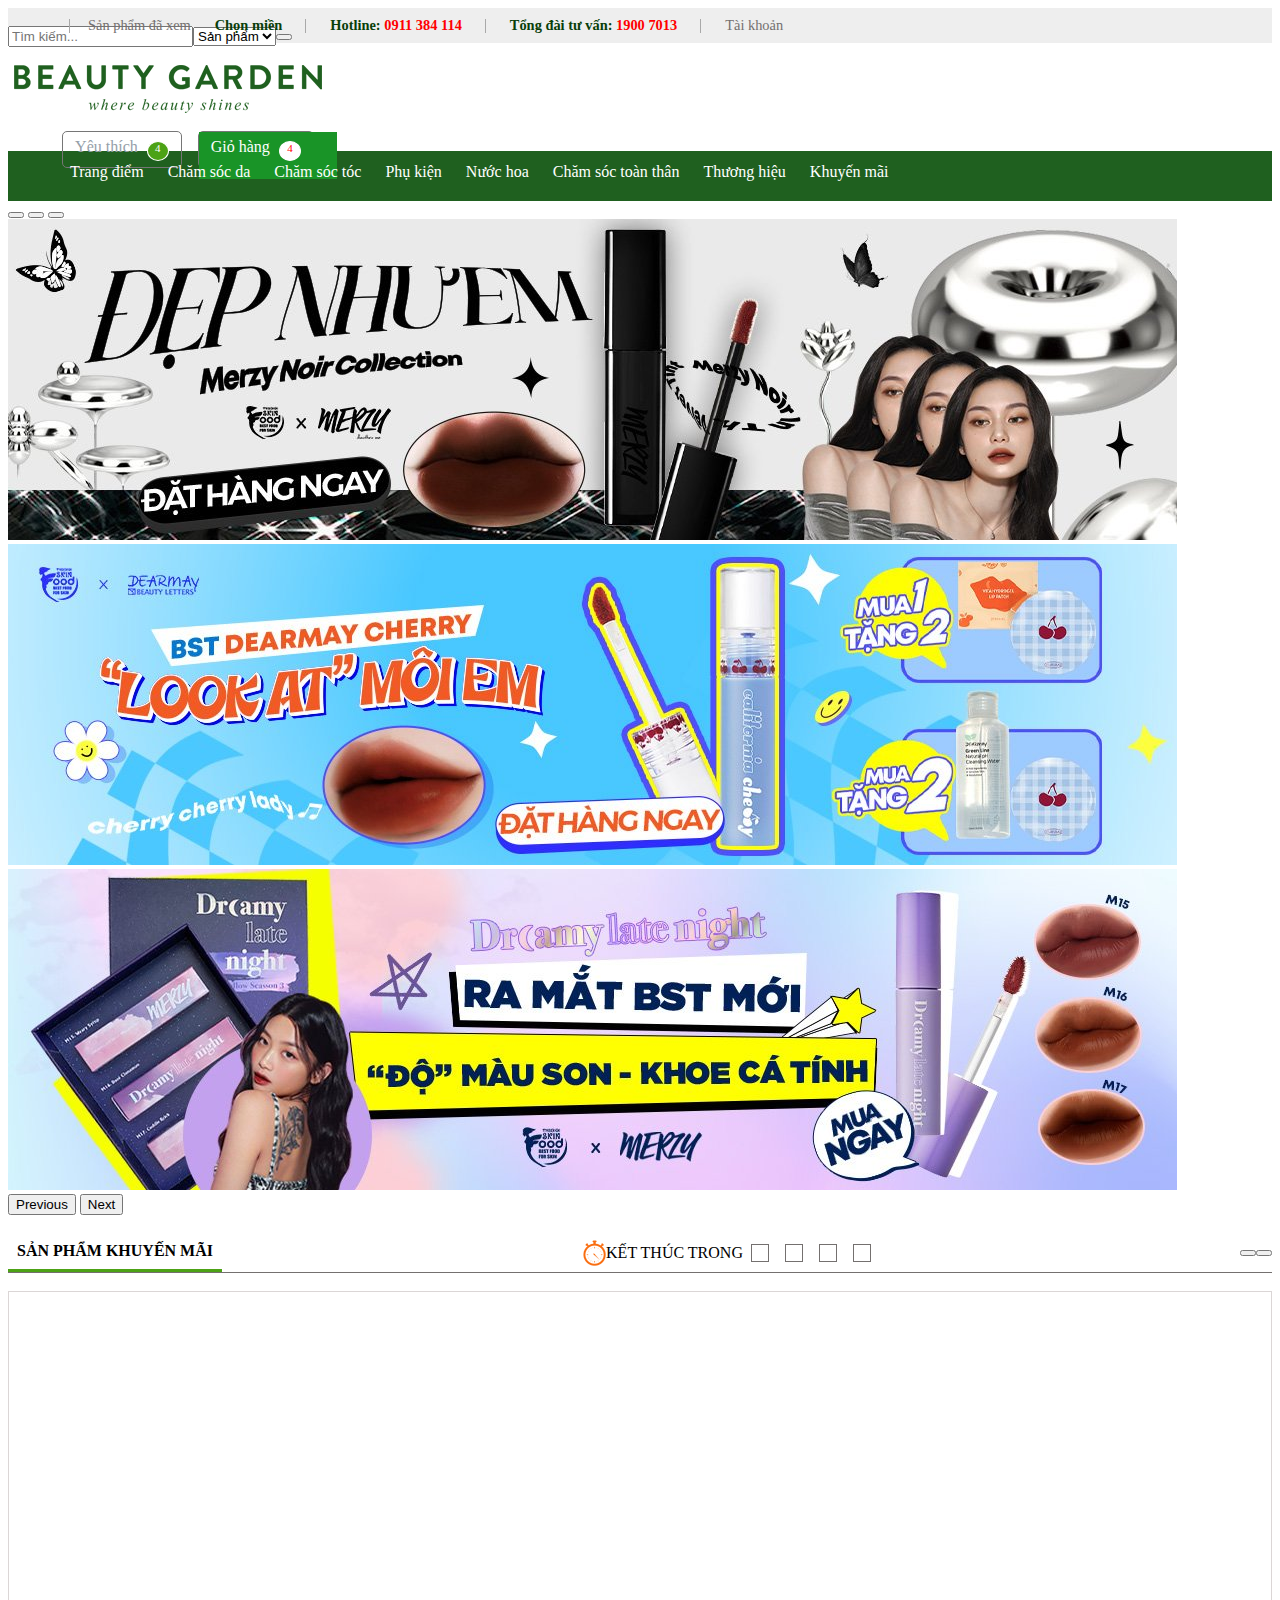
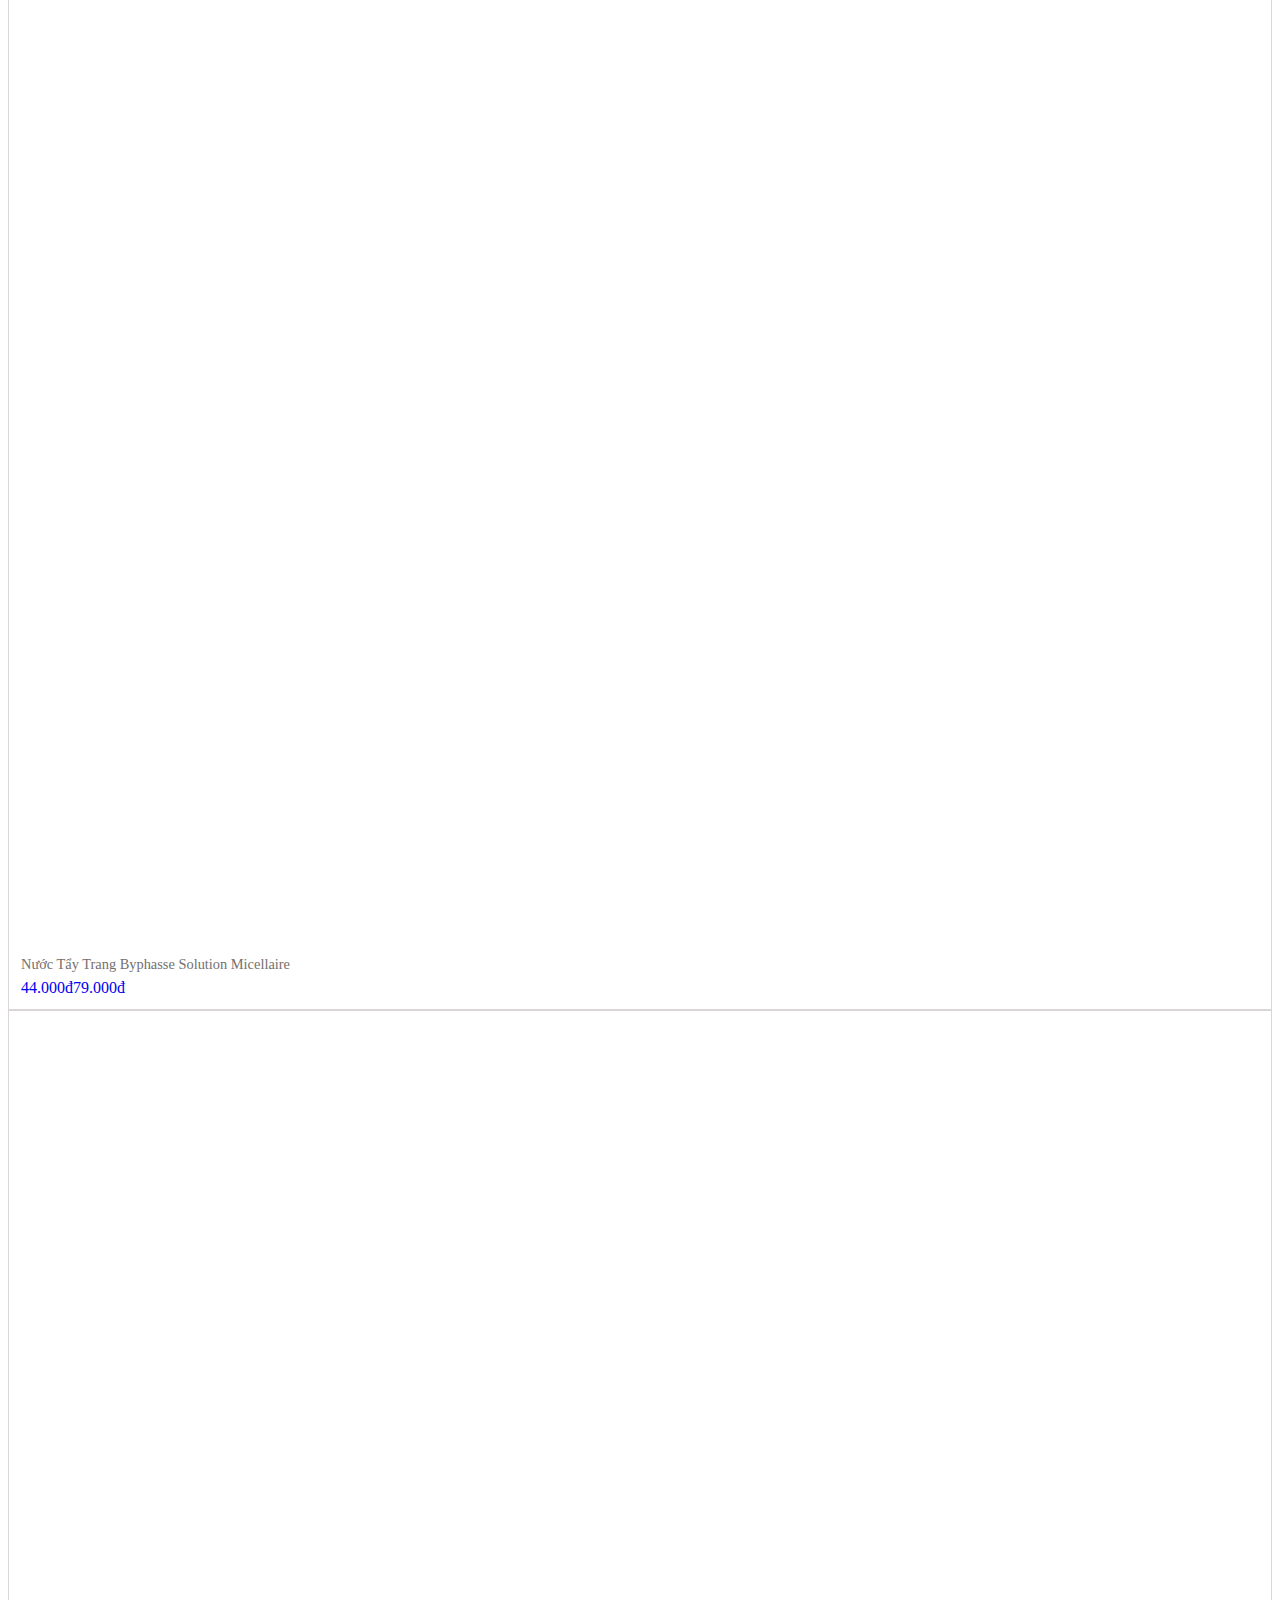
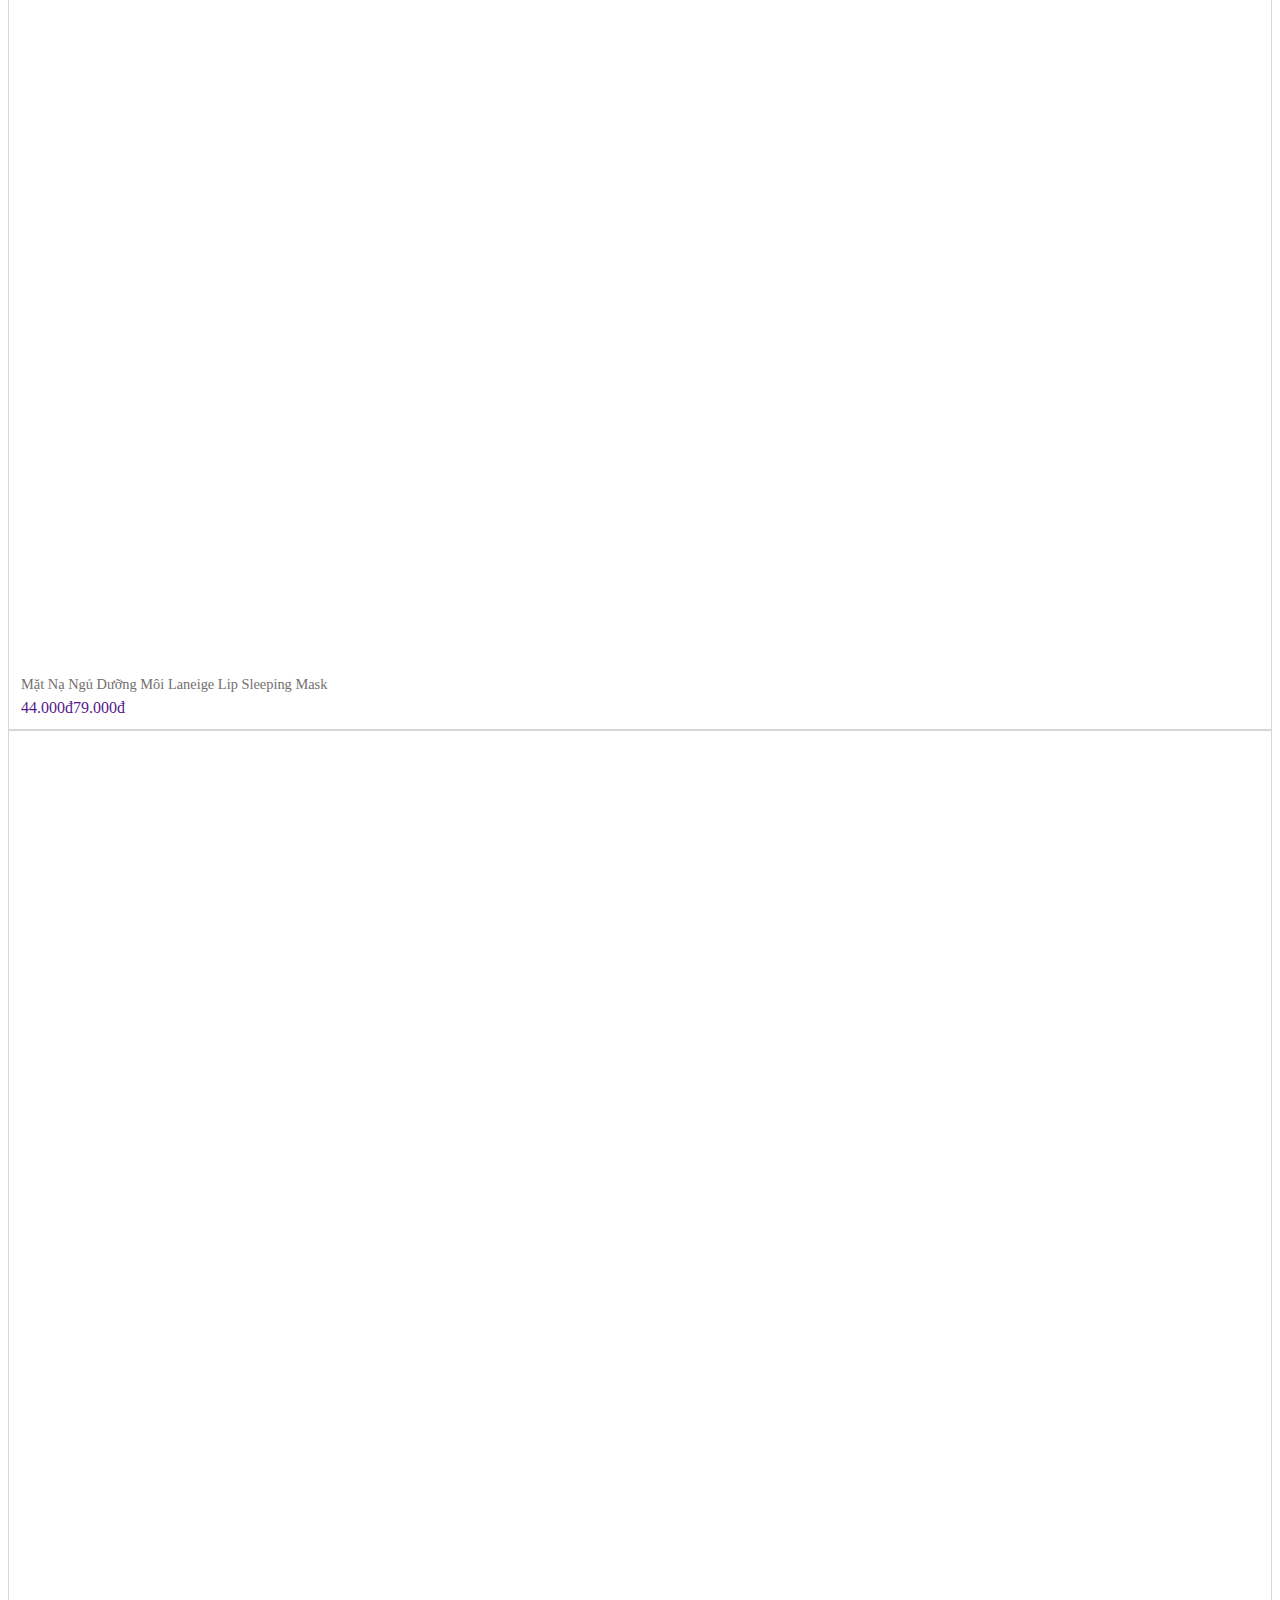
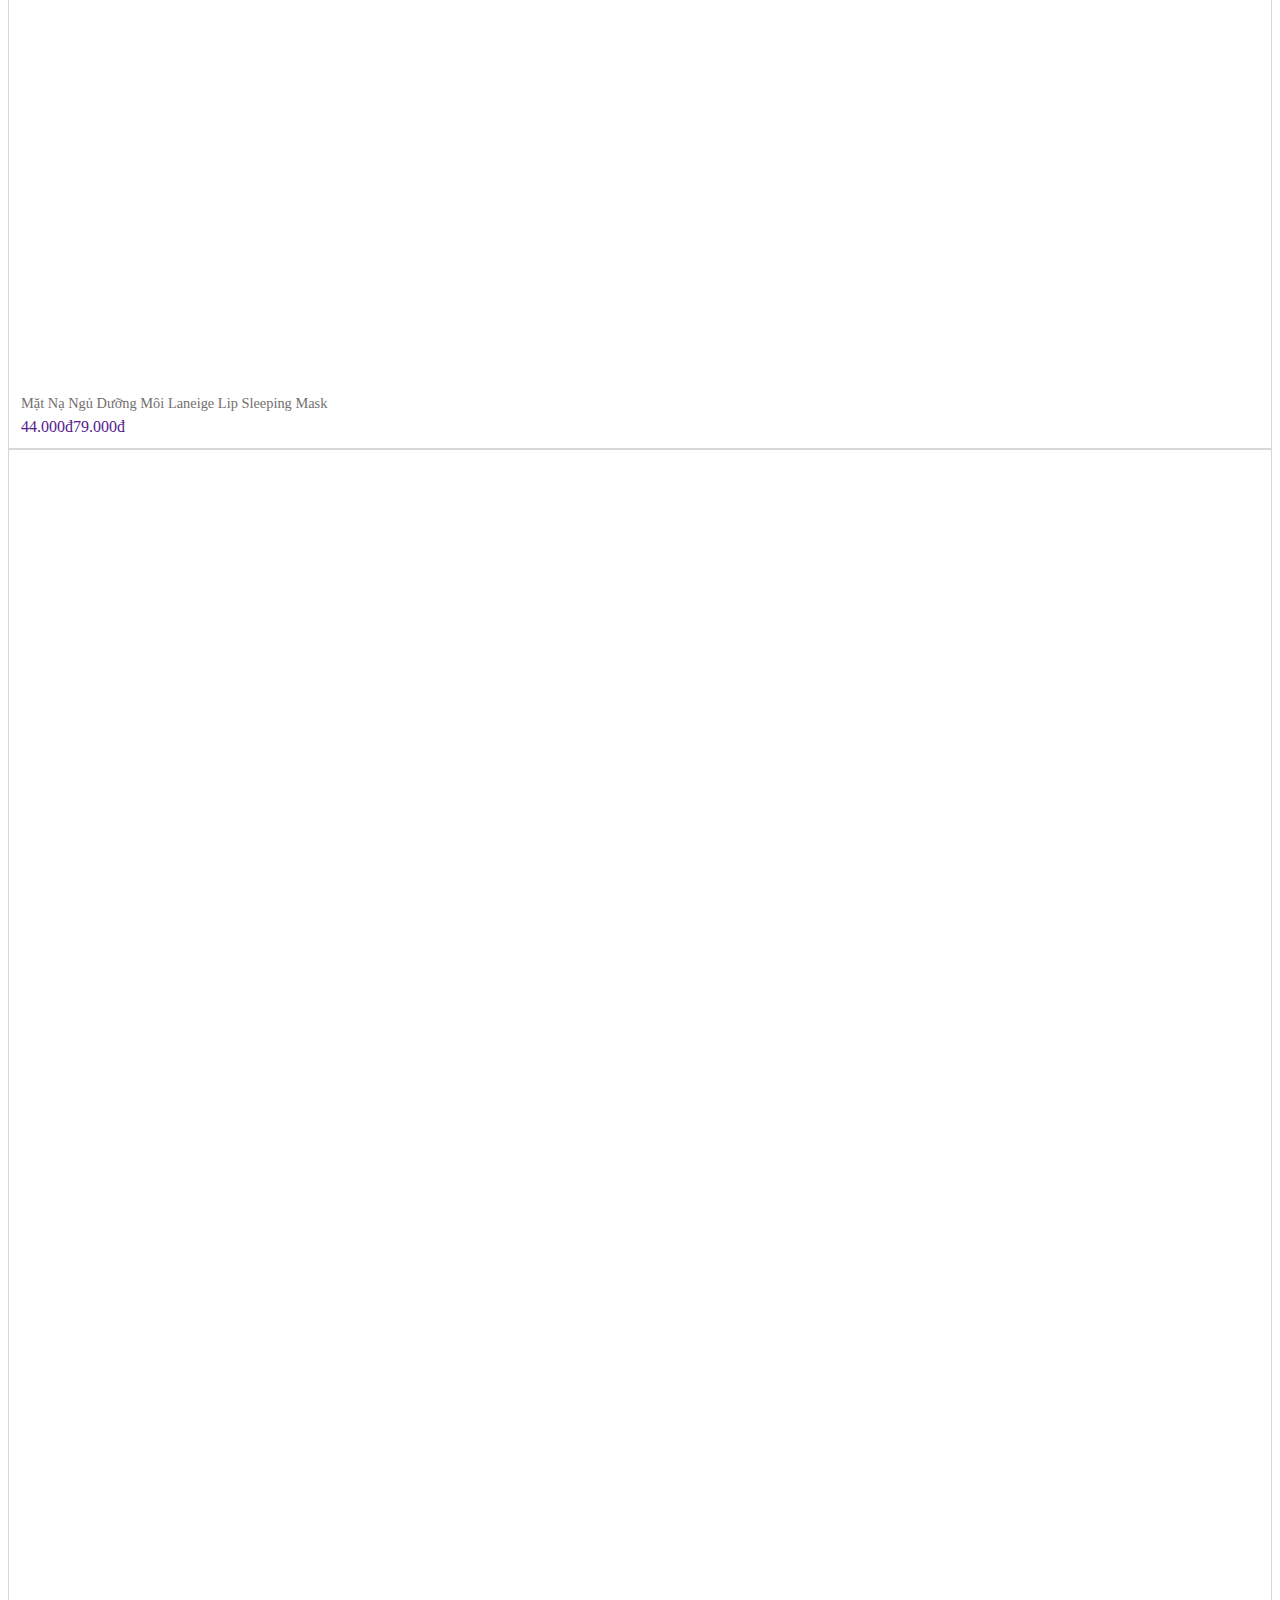
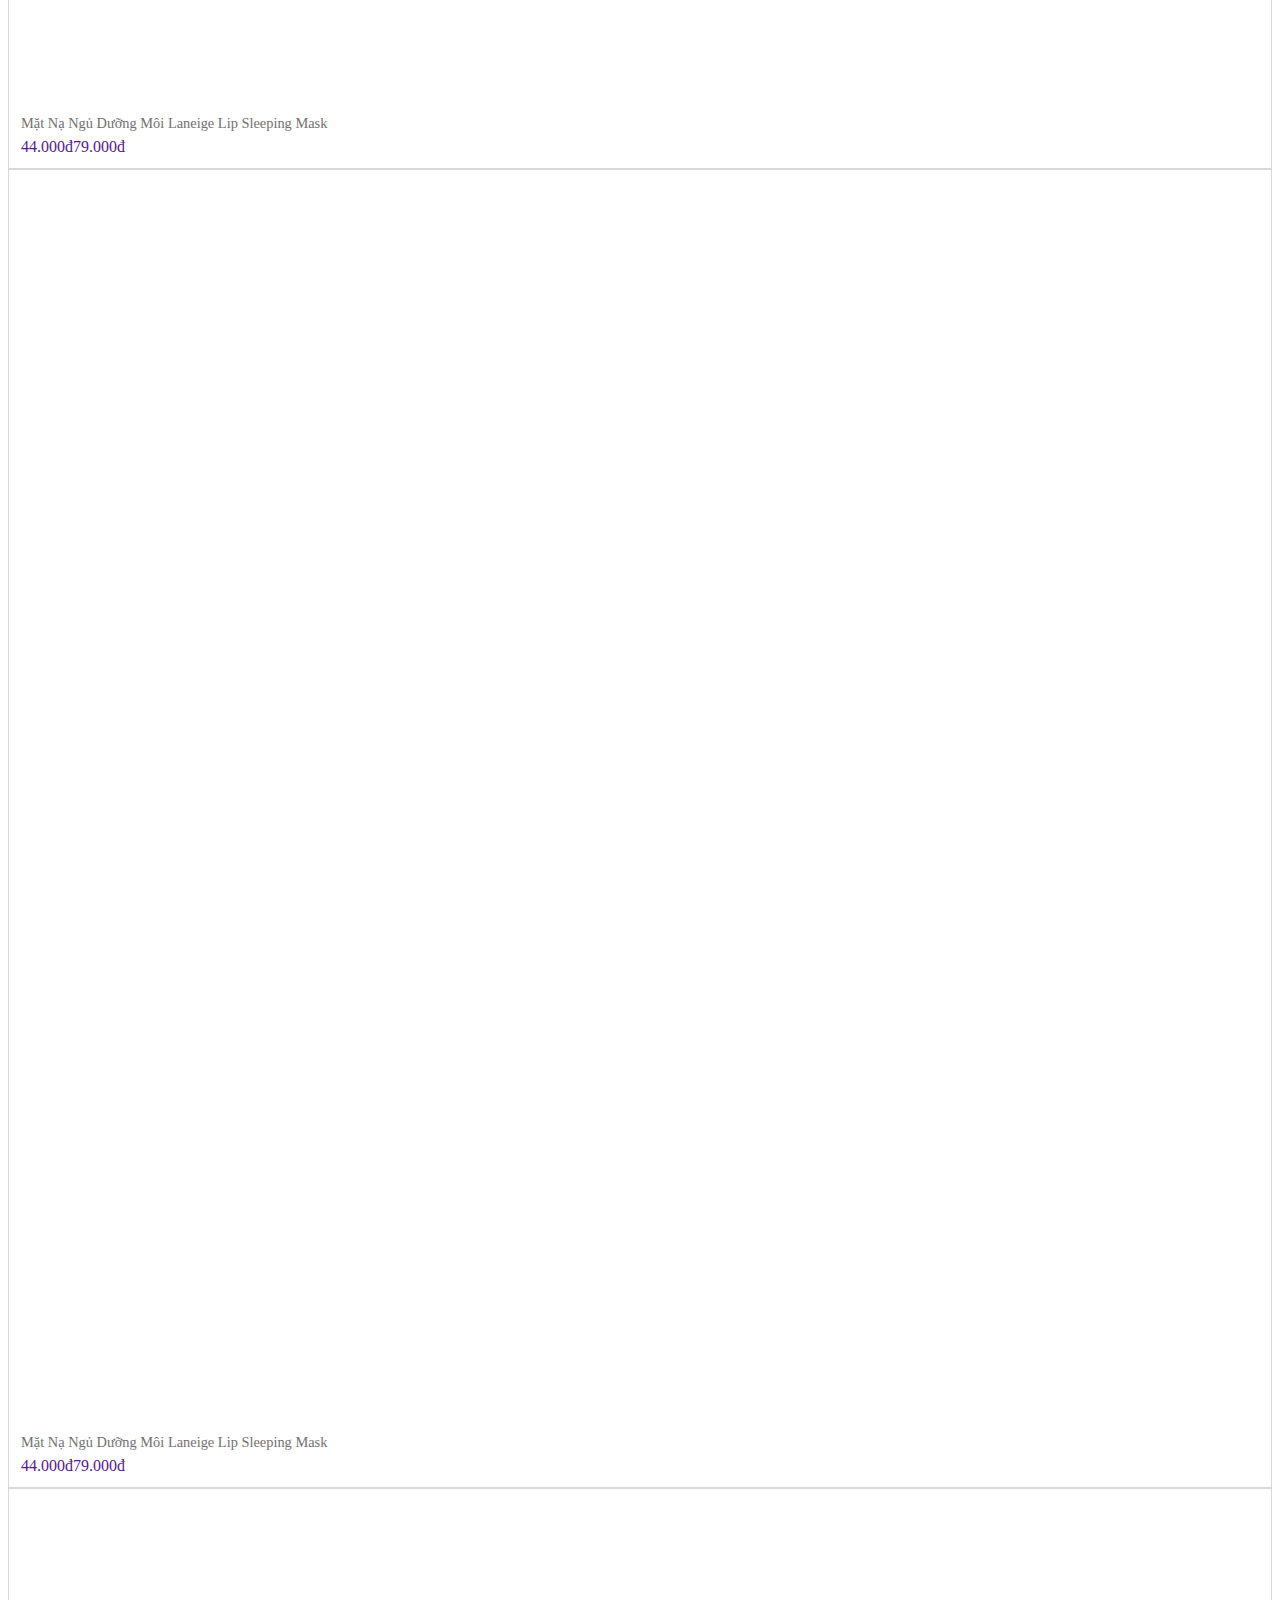
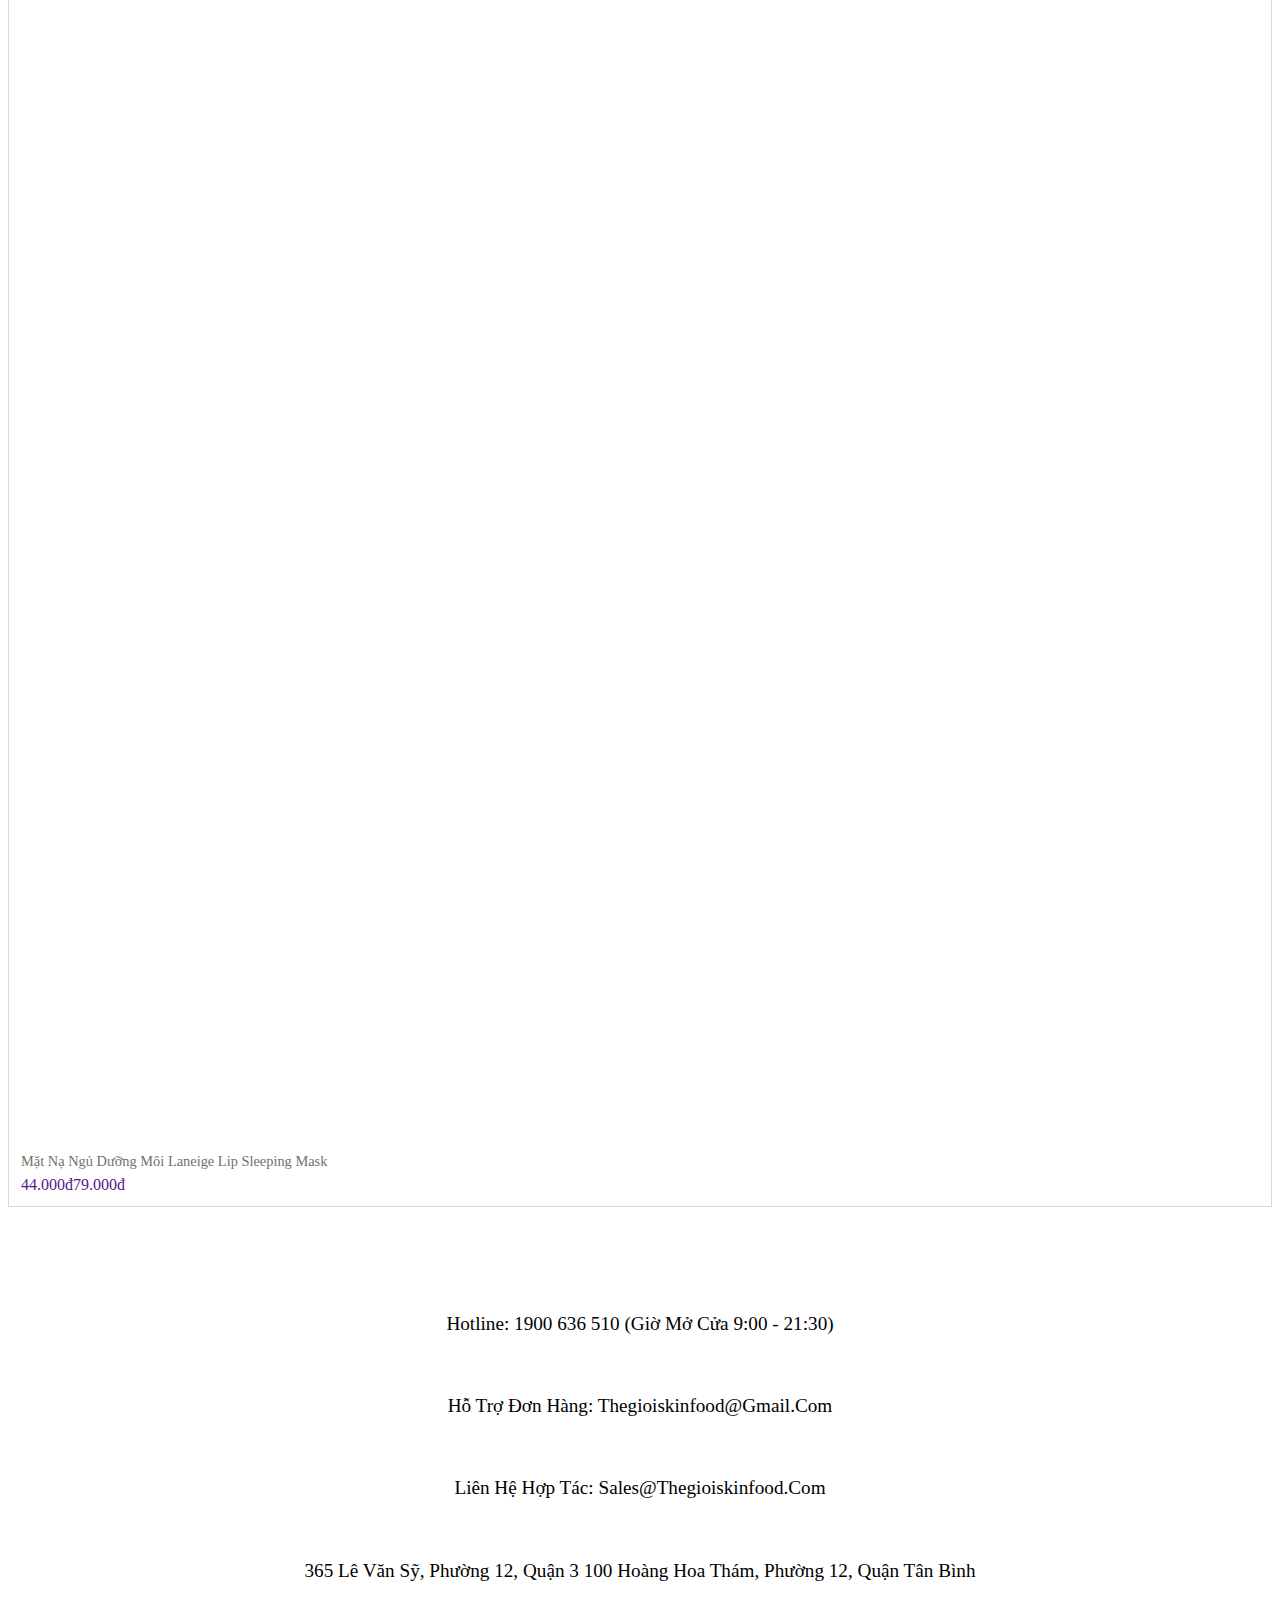
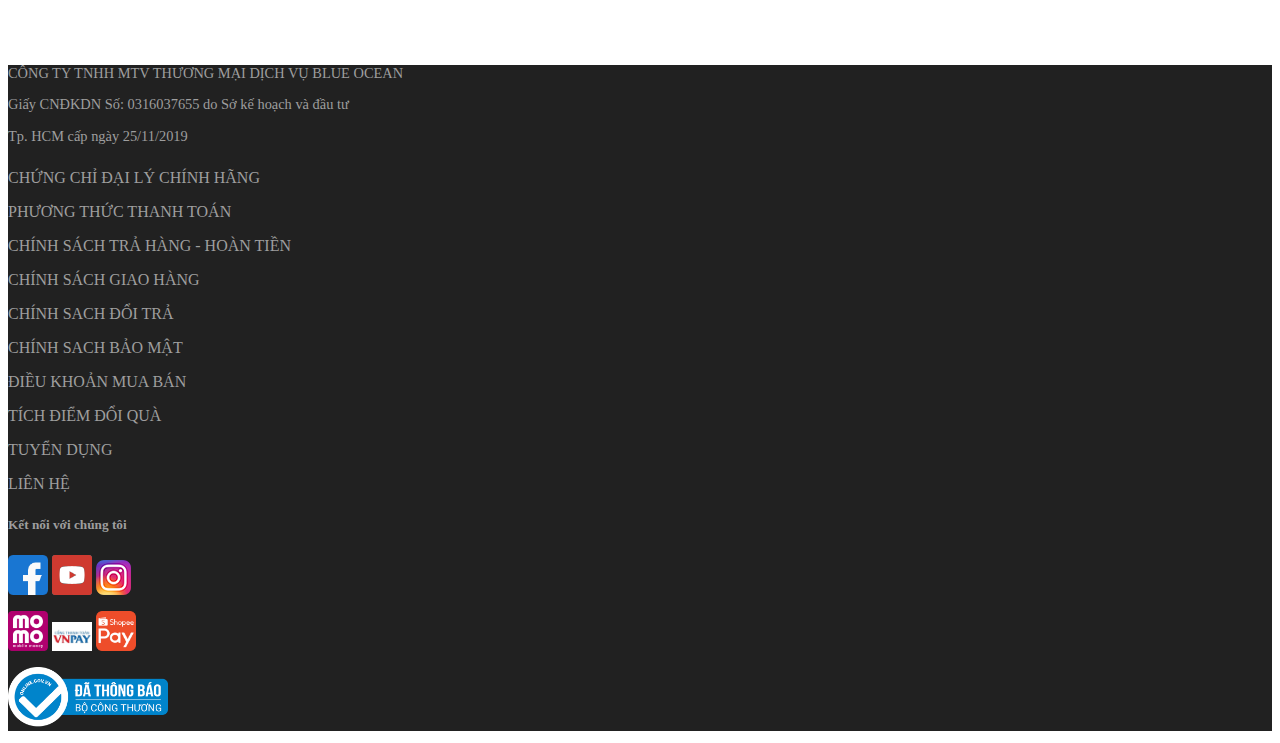
==== index.html @ ccccb75a "upload" ====
<!DOCTYPE html>
<html lang="en">
<head>
    <meta charset="UTF-8">
    <meta http-equiv="X-UA-Compatible" content="IE=edge">
    <meta name="viewport" content="width=device-width, initial-scale=1.0">
    <link href="https://cdn.jsdelivr.net/npm/bootstrap@5.0.2/dist/css/bootstrap.min.css" rel="stylesheet" integrity="sha384-EVSTQN3/azprG1Anm3QDgpJLIm9Nao0Yz1ztcQTwFspd3yD65VohhpuuCOmLASjC" crossorigin="anonymous">
    <link rel="stylesheet" href="https://cdnjs.cloudflare.com/ajax/libs/font-awesome/6.0.0-beta2/css/all.min.css" integrity="sha512-YWzhKL2whUzgiheMoBFwW8CKV4qpHQAEuvilg9FAn5VJUDwKZZxkJNuGM4XkWuk94WCrrwslk8yWNGmY1EduTA==" crossorigin="anonymous" referrerpolicy="no-referrer" />
    <link rel="stylesheet" href="./css/web.css">
    <title>SE08SHOP</title>
</head>
<body>
    <!-- Header -->
    <header>
        <div class="header-first">
            <div class="container">
                <div class="header-first__contact">
                    <ul class="contact-social">
                        <li>
                            <a href="#" class="icon-social"><i class="fab fa-facebook-f"></i></a>
                        </li>
                        <li>
                            <a href="#" class="icon-social"><i class="fab fa-instagram"></i></a>
                        </li>
                        <li>
                            <a href="#" class="icon-social"><i class="fab fa-twitter"></i></a>
                        </li>
                        <li>
                            <a href="#" class="icon-social"><i class="fab fa-google-plus-g"></i></a>
                        </li>
                    </ul>

                    <div class="contact-product">
                        <div class="product-viewed">
                            <i class="icon-down fas fa-chevron-down"></i>
                            <span>Sản phẩm đã xem</span>
                        </div>
                    </div>
                </div>
                <div class="header-second__contact">
                    <ul class="contact-phone">
                        <li class="contact-province">
                            <div class="contact-province__choose">
                                <span>Chọn miền</span>
                                <i class="contact-province__icon fas fa-sort-down"></i>
                            </div>
                        </li>
                        <li class="contact-hotline">
                            <div class="contact-hotline__phone">
                                <span>Hotline: <span class="phone">0911 384 114</span></span>
                            </div>
                        </li>
                        <li class="contact-switchboard">
                            <div class="contact-switchboard__phone">
                                <span>Tổng đài tư vấn: <span class="phone">1900 7013</span></span>
                            </div>
                        </li>
                    </ul>
                    <div class="contact-account">
                        <div class="contact-account__create">
                            <span>Tài khoản</span>
                            <i class="icon-down fas fa-chevron-down"></i>
                        </div>
                        <div class="contact-account__log">
                            <a href="login.html" class="contact-account__login">
                                <span>Đăng nhập</span>
                            </a>
                            <a href="signup.html" class="contact-account__signup">
                                <span>Đăng ký</span>
                            </a>
                        </div>
                    </div>
                </div>
            </div>
        </div>
        <!-- HEADER SECOND -->
        <div class="header-second">
            <div class="container">
                <div class="row">
                    <div class="col-lg-4">
                        <div class="input-group header-search">
                            <input type="text" class="form-control" id="search-product" placeholder="Tìm kiếm...">
                            <select class="form-select" aria-label="Default select example">
                                <option selected>Sản phẩm</option>
                                <option value="1">Tin tức</option>
                            </select>
                            <button class="btn btn-outline-secondary" type="button"><i class="fas fa-search"></i></button>
                        </div>
                    </div>
                    <div class="col-lg-4">
                        <div class="header-logo">
                            <a href="./index.html">
                                <img width="320px" height="80px" src="./img/logo.png" alt="">
                            </a>
                        </div>
                    </div>
                    <div class="col-lg-4">
                        <div class="header-cart">
                            <ul class="heaeder-cart__list">
                                <li class="header-cart__item">
                                    <a href="#" class="header-cart__liked" title="Sản phẩm yêu thích">
                                        <i class="far fa-heart"></i> Yêu thích
                                        <span class="number-liked">4</span>
                                    </a>                                    
                                </li>
                                <li class="header-cart__item">
                                    <a href="#" class="header-cart__added" title="Sản phẩm giỏ hàng">
                                        <i class="fas fa-shopping-cart"></i> Giỏ hàng
                                        <span class="number-added">4</span>
                                    </a>
                                </li>
                            </ul>
                        </div>
                    </div>
                </div>
            </div>
        </div>
        <!-- HEADER THIRD -->
        <div class="header-third">
            <div class="container">
                <div class="row">
                    <div class="col-lg-12">
                        <div class="heaeder-nav">
                            <ul class="header-nav__menu">
                                <li class="header-nav__parent">
                                    <a href="#" class="header-nav__link">
                                        <i class="fas fa-bars"></i>
                                    </a>
                                </li>
                                <li class="header-nav__child">
                                    <a href="" class="child-link">
                                        Trang điểm
                                        <i class="fas fa-chevron-down"></i>
                                    </a>
                                    <div class="menu-makeup">
                                        <div class="row">
                                            <div class="col-lg-3">
                                                <div>
                                                    <a href="" class="title-makeup">TRANG ĐIỂM MẶT</a>
                                                    <ul class="list-makeup">
                                                        <li><a href="">Kem che khuyết điểm</a></li>
                                                        <li><a href="">Cushion</a></li>
                                                        <li><a href="">Kem nền</a></li>
                                                        <li><a href="">Kem BB - CC - DD</a></li>
                                                        <li><a href="">Primer - Kem Lót</a></li>
                                                        <li><a href="">Phấn phủ - Phấn nền</a></li>
                                                        <li><a href="">Phấn má hồng</a></li>
                                                        <li><a href="">Tạo khối - Highlighter</a></li>
                                                        <li><a href="">Xịt khoáng nền</a></li>
                                                    </ul>
                                                </div>
                                            </div>
                                            <div class="col-lg-3">
                                                <div>
                                                    <a href="" class="title-makeup">TRANG ĐIỂM MẮT</a>
                                                    <ul class="list-makeup">
                                                        <li><a href="">Phấn Mắt</a></li>
                                                        <li><a href="">Eye Primer – Kem Lót Mắt</a></li>
                                                        <li><a href="">Kẻ Mày</a></li>
                                                        <li><a href="">Eyeliner – Kẻ Mắt</a></li>
                                                        <li><a href="">Mascara</a></li>
                                                    </ul>
                                                </div>
                                            </div>
                                            <div class="col-lg-3">
                                                <div>
                                                    <a href="" class="title-makeup">TRANG ĐIỂM MÔI</a>
                                                    <ul class="list-makeup">
                                                        <li><a href="">Che khuyết điểm môi</a></li>
                                                        <li><a href="">Son môi</a></li>
                                                        <li><a href="">Son dưỡng</a></li>
                                                        <li><a href="">Lót môi – Khóa môi</a></li>
                                                        <li><a href="">Lót môi – Khóa môi</a></li>
                                                        <li><a href="">Son high-end</a></li>
                                                    </ul>
                                                </div>
                                            </div>
                                            <div class="col-lg-3">
                                                <div>
                                                    <img src="https://adminbeauty.hvnet.vn/Upload/Files/banner/make-up-bg.png?v=10042020" alt="" class="img-makeup">
                                                </div>
                                            </div>
                                        </div>
                                    </div>
                                </li>
                                <li class="header-nav__child">
                                    <a href="" class="child-link">
                                        Chăm sóc da
                                        <i class="fas fa-chevron-down"></i>
                                    </a>
                                    <div class="menu-makeup">
                                        <div class="row">
                                            <div class="col-lg-3">
                                                <div>
                                                    <a href="" class="title-makeup">MASK - MẶT NẠ</a>
                                                    <ul class="list-makeup">
                                                        <li><a href="">Mặt nạ lột mụn</a></li>
                                                        <li><a href="">Mask Đất Sét</a></li>
                                                        <li><a href="">Mask Giấy</a></li>
                                                        <li><a href="">Mask Đắp - Rửa</a></li>
                                                        <li><a href="">Mask Ngủ</a></li>
                                                        <li><a href="">Mask Thiên Nhiên</a></li>
                                                    </ul>
                                                </div>
                                            </div>
                                            <div class="col-lg-3">
                                                <div>
                                                    <a href="" class="title-makeup">LÀM SẠCH DA</a>
                                                    <ul class="list-makeup">
                                                        <li><a href="">Sữa rửa mặt</a></li>
                                                        <li><a href="">Tẩy trang</a></li>
                                                        <li><a href="">Tẩy tế bào chết</a></li>
                                                    </ul>
                                                </div>
                                            </div>
                                            <div class="col-lg-3">
                                                <div>
                                                    <a href="" class="title-makeup">DƯỠNG DA</a>
                                                    <ul class="list-makeup">
                                                        <li><a href="">Dưỡng da mặt</a></li>
                                                        <li><a href="">Hỗ trợ</a></li>
                                                        <li><a href="">Dưỡng vùng mắt</a></li>
                                                        <li><a href="">Kem dưỡng da</a></li>
                                                        <li><a href="">Essence - Serum - Ampoule</a></li>
                                                        <li><a href="">Lotion - Sữa dưỡng</a></li>
                                                        <li><a href="">Toner - Nước hoa hồng</a></li>
                                                        <li><a href="">Kem chống nắng</a></li>
                                                    </ul>
                                                </div>
                                            </div>
                                            <div class="col-lg-3">
                                                <div>
                                                    <img src="https://adminbeauty.hvnet.vn/Upload/Files/banner/make-up-bg.png?v=10042020" alt="" class="img-makeup">
                                                </div>
                                            </div>
                                        </div>
                                    </div>
                                </li>
                                <li class="header-nav__child">
                                    <a href="" class="child-link">
                                        Chăm sóc tóc
                                        <i class="fas fa-chevron-down"></i>
                                    </a>
                                    <div class="menu-makeup">
                                        <div class="row">
                                            <div class="col-lg-4">
                                                <div>
                                                    <ul class="list-makeup">
                                                        <li><a href="">Set dưỡng tóc</a></li>
                                                        <li><a href="">Dầu gội</a></li>
                                                    </ul>
                                                </div>
                                            </div>
                                            <div class="col-lg-4">
                                                <div>
                                                    <ul class="list-makeup">
                                                        <li><a href="">Dầu xả</a></li>
                                                        <li><a href="">Kem ủ tóc</a></li>
                                                    </ul>
                                                </div>
                                            </div>
                                            <div class="col-lg-4">
                                                <div>
                                                    <ul class="list-makeup">
                                                        <li><a href="">Dầu gội khô</a></li>
                                                        <li><a href="">Serum dưỡng tóc</a></li>
                                                    </ul>
                                                </div>
                                            </div>
                                        </div>
                                    </div>
                                </li>
                                <li class="header-nav__child">
                                    <a href="" class="child-link">
                                        Phụ kiện
                                        <i class="fas fa-chevron-down"></i>
                                    </a>
                                    <div class="menu-accessory">
                                        <div class="row">
                                            <div class="col-lg-12">
                                                <div>
                                                    <ul class="list-makeup">
                                                        <li><a href="">Dụng cụ trang điểm</a></li>
                                                        <li><a href="">Phụ kiện làm đẹp</a></li>
                                                        <li><a href="">Sơn móng - Rửa móng</a></li>
                                                    </ul>
                                                </div>
                                            </div>
                                        </div>
                                    </div>
                                </li>
                                <li class="header-nav__child">
                                    <a href="" class="child-link">
                                        Nước hoa
                                        <i class="fas fa-chevron-down"></i>
                                    </a>
                                    <div class="menu-accessory">
                                        <div class="row">
                                            <div class="col-lg-12">
                                                <div>
                                                    <ul class="list-makeup">
                                                        <li><a href="">Nước hoa nam</a></li>
                                                        <li><a href="">Nước hoa nữ</a></li>
                                                        <li><a href="">Xịt thơm body</a></li>
                                                    </ul>
                                                </div>
                                            </div>
                                        </div>
                                    </div>
                                </li>
                                <li class="header-nav__child">
                                    <a href="" class="child-link">
                                        Chăm sóc toàn thân
                                        <i class="fas fa-chevron-down"></i>
                                    </a>
                                    <div class="menu-body">
                                        <div class="row">
                                            <div class="col-lg-4">
                                                <div>
                                                    <ul class="list-makeup">
                                                        <li><a href="">Dưỡng thể - Body Lotion</a></li>
                                                        <li><a href="">Sữa tắm</a></li>
                                                        <li><a href="">Kem dưỡng toàn thân - Body Cream</a></li>
                                                    </ul>
                                                </div>
                                            </div>
                                            <div class="col-lg-4">
                                                <div>
                                                    <ul class="list-makeup">
                                                        <li><a href="">Dưỡng da tay</a></li>
                                                        <li><a href="">Tẩy tế bào chết</a></li>
                                                        <li><a href="">Tẩy lông</a></li>
                                                    </ul>
                                                </div>
                                            </div>
                                            <div class="col-lg-4">
                                                <div>
                                                    <ul class="list-makeup">
                                                        <li><a href="">Khử mùi</a></li>
                                                        <li><a href="">Giảm sẹo – Giảm thâm – Giảm nám</a></li>
                                                        <li><a href="">Chăm sóc răng miệng</a></li>
                                                    </ul>
                                                </div>
                                            </div>
                                        </div>
                                    </div>
                                </li>
                                <li class="header-nav__child">
                                    <a href="" class="child-link">
                                        Thương hiệu
                                        <i class="fas fa-chevron-down"></i>
                                    </a>
                                    <div class="menu-body">
                                        <div class="row">
                                            <div class="col-lg-3">
                                                <div>
                                                    <ul class="list-makeup">
                                                        <li><a href="">3CE</a></li>
                                                        <li><a href="">3W Clinic</a></li>
                                                        <li><a href="">A'PIEU</a></li>
                                                        <li><a href="">Aritaum</a></li>
                                                        <li><a href="">Avene</a></li>
                                                        <li><a href="">Bath and body works</a></li>
                                                        <li><a href="">Benton</a></li>
                                                        <li><a href="">Bioderma</a></li>
                                                        <li><a href="">Careline</a></li>
                                                        <li><a href="">City Color</a></li>
                                                        <li><a href="">Covergirl</a></li>
                                                        <li><a href="">DHC</a></li>
                                                        <li><a href="">Dr.Belmeur</a></li>
                                                        <li><a href="">Etude House</a></li>
                                                    </ul>
                                                </div>
                                            </div>
                                            <div class="col-lg-3">
                                                <div>
                                                    <ul class="list-makeup">
                                                        <li><a href="">Evoluderm</a></li>
                                                        <li><a href="">Hada Labo</a></li>
                                                        <li><a href="">Holika Holika</a></li>
                                                        <li><a href="">Innisfree</a></li>
                                                        <li><a href="">Kose</a></li>
                                                        <li><a href="">L.A Girl</a></li>
                                                        <li><a href="">LANEIGE KOREA</a></li>
                                                        <li><a href="">Lanopearl</a></li>
                                                        <li><a href="">L'oreal Paris</a></li>
                                                        <li><a href="">MAC</a></li>
                                                        <li><a href="">Mamonde</a></li>
                                                        <li><a href="">Maybelline</a></li>
                                                        <li><a href="">Missha</a></li>
                                                        <li><a href="">Nature Republic</a></li>
                                                    </ul>
                                                </div>
                                            </div>
                                            <div class="col-lg-3">
                                                <div>
                                                    <ul class="list-makeup">
                                                        <li><a href="">Neutrogena</a></li>
                                                        <li><a href="">NYX</a></li>
                                                        <li><a href="">Ohui</a></li>
                                                        <li><a href="">Paula's Choice</a></li>
                                                        <li><a href="">Physician Formula</a></li>
                                                        <li><a href="">Play Boy</a></li>
                                                        <li><a href="">Pony</a></li>
                                                        <li><a href="">Rebirth</a></li>
                                                        <li><a href="">Revlon</a></li>
                                                        <li><a href="">Rimmel</a></li>
                                                        <li><a href="">Secret Key</a></li>
                                                        <li><a href="">Shiseido</a></li>
                                                        <li><a href="">Simple</a></li>
                                                        <li><a href="">Sivanna Colors</a></li>
                                                    </ul>
                                                </div>
                                            </div>
                                            <div class="col-lg-3">
                                                <div>
                                                    <ul class="list-makeup">
                                                        <li><a href="">SK - II</a></li>
                                                        <li><a href="">Skinfood</a></li>
                                                        <li><a href="">StIves</a></li>
                                                        <li><a href="">The Body Shop</a></li>
                                                        <li><a href="">The Face Shop</a></li>
                                                        <li><a href="">Thương Hiệu Khác</a></li>
                                                        <li><a href="">Vacosi</a></li>
                                                        <li><a href="">Vichy</a></li>
                                                        <li><a href="">Victoria's Secret</a></li>
                                                        <li><a href="">Tonymoly</a></li>
                                                        <li><a href="">W7</a></li>
                                                        <li><a href="">Yadah</a></li>
                                                    </ul>
                                                </div>
                                            </div>
                                        </div>
                                    </div>
                                </li>
                                <li class="header-nav__child">
                                    <a href="" class="child-link">
                                        Khuyến mãi
                                    </a>
                                </li>
                            </ul>
                            <ul class="header-search-and-cart">
                                <li class="header-nav__parent">
                                    <a href="" class="header-search__icon">
                                        <i class="fas fa-search"></i>
                                    </a>
                                </li class="header-nav__parent">
                                <li>
                                    <a href="" class="header-cart__icon">
                                        <i class="fas fa-shopping-cart"></i>
                                    </a>
                                </li>
                            </ul>
                        </div>
                    </div>
                </div>
            </div>
        </div>
    </header>
    <!-- SLIDE -->
    <div class="slide-bar">
        <div class="container">
            <div class="row">
                <div class="col-lg-12">
                    <div id="carouselExampleCaptions" class="carousel slide" data-bs-ride="carousel">
                        <div class="carousel-indicators">
                            <button type="button" data-bs-target="#carouselExampleCaptions" data-bs-slide-to="0" class="active" aria-current="true" aria-label="Slide 1"></button>
                            <button type="button" data-bs-target="#carouselExampleCaptions" data-bs-slide-to="1" aria-label="Slide 2"></button>
                            <button type="button" data-bs-target="#carouselExampleCaptions" data-bs-slide-to="2" aria-label="Slide 3"></button>
                        </div>
                        <div class="carousel-inner">
                            <div class="carousel-item active">
                                <img src="./img/img1.jpg" class="d-block w-100" alt="...">
                                <div class="carousel-caption d-none d-md-block"></div>
                            </div>
                            <div class="carousel-item">
                                <img src="./img/img2.jpg" class="d-block w-100" alt="...">
                                <div class="carousel-caption d-none d-md-block"></div>
                            </div>
                            <div class="carousel-item">
                                <img src="./img/img3.jpg" class="d-block w-100" alt="...">
                                <div class="carousel-caption d-none d-md-block"></div>
                            </div>
                        </div>
                        <button class="carousel-control-prev" type="button" data-bs-target="#carouselExampleCaptions" data-bs-slide="prev">
                            <span class="carousel-control-prev-icon" aria-hidden="true"></span>
                            <span class="visually-hidden">Previous</span>
                        </button>
                        <button class="carousel-control-next" type="button" data-bs-target="#carouselExampleCaptions" data-bs-slide="next">
                            <span class="carousel-control-next-icon" aria-hidden="true"></span>
                            <span class="visually-hidden">Next</span>
                        </button>
                      </div>
                </div>
            </div>
        </div>    
    </div>
    <!-- PRODUCT -->
    <div class="product">
        <div class="container">
            <div class="product-sale">
                <div class="product-sale__header">
                    <div class="product-sale__title">
                        <h4>
                            SẢN PHẨM KHUYẾN MÃI
                        </h4>
                    </div>
                    <div class="product-sale__countdown">
                       <img src="./img/icon-deals-of.png" alt="">
                       KẾT THÚC TRONG 
                       <div class="countdown">
                            <div id="countdown-days"></div> 
                            <div id="countdown-hours"></div>
                            <div id="countdown-minutes"></div>
                            <div id="countdown-seconds"></div>
                       </div> 
                    </div>
                    <div class="product-sale__direct">
                        <button type="button" class="btn btn-outline-success">
                            <i class="fas fa-chevron-left"></i>
                        </button>
                        <button type="button" class="btn btn-outline-success">
                            <i class="fas fa-chevron-right"></i>
                        </button>
                    </div>
                </div>
                <div class="product-sale__body">
                    <div class="row">
                        <div class="col-lg-2">
                            <a href="./product.html" class="product-sale__item">
                                <div class="product-sale__item-img" style="background-image: url(https://adminbeauty.hvnet.vn/Upload/Files/Byphasse.jpg?width=350&height=390&v=15042020);"></div>
                                <p class="product-sale__item-name">Nước Tẩy Trang Byphasse Solution Micellaire</p>
                                <div class="product-sale__item-price">
                                    <span class="product-sale__item-price-curr">44.000đ</span>
                                    <span class="product-sale__item-price-old">79.000đ</span>
                                </div>
                            </a>
                        </div>
                        <div class="col-lg-2">
                            <a href="" class="product-sale__item">
                                <div class="product-sale__item-img" style="background-image: url(https://adminbeauty.hvnet.vn/Upload/Files/lancome1-03012020094429.jpg?width=350&height=391&v=15042020);"></div>
                                <p class="product-sale__item-name">Mặt Nạ Ngủ Dưỡng Môi Laneige Lip Sleeping Mask</p>
                                <div class="product-sale__item-price">
                                    <span class="product-sale__item-price-curr">44.000đ</span>
                                    <span class="product-sale__item-price-old">79.000đ</span>
                                </div>
                            </a>
                        </div>
                        <div class="col-lg-2">
                            <a href="" class="product-sale__item">
                                <div class="product-sale__item-img" style="background-image: url(https://adminbeauty.hvnet.vn/Upload/Files/lancome1-03012020094429.jpg?width=350&height=391&v=15042020);"></div>
                                <p class="product-sale__item-name">Mặt Nạ Ngủ Dưỡng Môi Laneige Lip Sleeping Mask</p>
                                <div class="product-sale__item-price">
                                    <span class="product-sale__item-price-curr">44.000đ</span>
                                    <span class="product-sale__item-price-old">79.000đ</span>
                                </div>
                            </a>
                        </div>
                        <div class="col-lg-2">
                            <a href="" class="product-sale__item">
                                <div class="product-sale__item-img" style="background-image: url(https://adminbeauty.hvnet.vn/Upload/Files/lancome1-03012020094429.jpg?width=350&height=391&v=15042020);"></div>
                                <p class="product-sale__item-name">Mặt Nạ Ngủ Dưỡng Môi Laneige Lip Sleeping Mask</ơ>
                                <div class="product-sale__item-price">
                                    <span class="product-sale__item-price-curr">44.000đ</span>
                                    <span class="product-sale__item-price-old">79.000đ</span>
                                </div>
                            </a>
                        </div>
                        <div class="col-lg-2">
                            <a href="" class="product-sale__item">
                                <div class="product-sale__item-img" style="background-image: url(https://adminbeauty.hvnet.vn/Upload/Files/lancome1-03012020094429.jpg?width=350&height=391&v=15042020);"></div>
                                <p class="product-sale__item-name">Mặt Nạ Ngủ Dưỡng Môi Laneige Lip Sleeping Mask</p>
                                <div class="product-sale__item-price">
                                    <span class="product-sale__item-price-curr">44.000đ</span>
                                    <span class="product-sale__item-price-old">79.000đ</span>
                                </div>
                            </a>
                        </div>
                        <div class="col-lg-2">
                            <a href="" class="product-sale__item">
                                <div class="product-sale__item-img" style="background-image: url(https://adminbeauty.hvnet.vn/Upload/Files/lancome1-03012020094429.jpg?width=350&height=391&v=15042020);"></div>
                                <p class="product-sale__item-name">Mặt Nạ Ngủ Dưỡng Môi Laneige Lip Sleeping Mask</p>
                                <div class="product-sale__item-price">
                                    <span class="product-sale__item-price-curr">44.000đ</span>
                                    <span class="product-sale__item-price-old">79.000đ</span>
                                </div>
                            </a>
                        </div>
                    </div>
                </div>
            </div>
        </div>
    </div>
    <!-- FOOTER -->
    <div class="footer-contact">
        <div class="container">
            <div class="row">
                <div class="col-lg-3">
                    <div class="footer-hotline">
                        <a href="#" class="footer-hotline__icon">
                            <i class="fas fa-phone-alt"></i>
                        </a>
                        <p>Hotline: 1900 636 510 (Giờ Mở Cửa 9:00 - 21:30)</p>
                    </div>
                </div>
                <div class="col-lg-3">
                    <div class="footer-user">
                        <a href="" class="footer-user__icon">
                            <i class="fas fa-user"></i>
                        </a>
                        <p>Hỗ Trợ Đơn Hàng: Thegioiskinfood@Gmail.Com</p>
                    </div>
                </div>
                <div class="col-lg-3">
                    <div class="footer-mail">
                        <a href="" class="footer-mail__icon">
                            <i class="far fa-envelope"></i>
                        </a>
                        <p>Liên Hệ Hợp Tác: Sales@Thegioiskinfood.Com</p>
                    </div>
                </div>
                <div class="col-lg-3">
                    <div class="footer-address">
                        <a href="" class="footer-address__icon">
                            <i class="fas fa-map-marker-alt"></i>
                        </a>
                        <p>365 Lê Văn Sỹ, Phường 12, Quận 3 100 Hoàng Hoa Thám, Phường 12, Quận Tân Bình</p>
                    </div>
                </div>
            </div>
        </div>
    </div>
    <div class="footer-info">
        <div class="container">
            <div class="row">
                <div class="col-lg-4">
                    <ul class="company">
                        <li>
                            <p>CÔNG TY TNHH MTV THƯƠNG MẠI DỊCH VỤ BLUE OCEAN</p>
                        </li>
                        <li>
                            <p>Giấy CNĐKDN Số: 0316037655 do Sở kế hoạch và đầu tư</p>
                        </li>
                        <li>
                            <p>Tp. HCM cấp ngày 25/11/2019</p>
                        </li>
                    </ul>
                </div>
                <div class="col-lg-4">
                    <ul class="policy">
                        <li>
                            <a href="#" class="policy-link">CHỨNG CHỈ ĐẠI LÝ CHÍNH HÃNG</a>
                        </li>
                        <li>
                            <a href="#" class="policy-link">PHƯƠNG THỨC THANH TOÁN</a>
                        </li>
                        <li>
                            <a href="#" class="policy-link">CHÍNH SÁCH TRẢ HÀNG - HOÀN TIỀN</a>
                        </li>
                        <li>
                            <a href="#" class="policy-link">CHÍNH SÁCH GIAO HÀNG</a>
                        </li>
                        <li>
                            <a href="#" class="policy-link">CHÍNH SACH ĐỔI TRẢ</a>
                        </li>
                        <li>
                            <a href="#" class="policy-link">CHÍNH SACH BẢO MẬT</a>
                        </li>
                        <li>
                            <a href="#" class="policy-link">ĐIỀU KHOẢN MUA BÁN</a>
                        </li>
                        <li>
                            <a href="#" class="policy-link">TÍCH ĐIỂM ĐỔI QUÀ</a>
                        </li>
                        <li>
                            <a href="#" class="policy-link">TUYỂN DỤNG</a>
                        </li>
                        <li>
                            <a href="#" class="policy-link">LIÊN HỆ</a>
                        </li>
                    </ul>
                </div>
                <div class="col-lg-4">
                    <div class="social">
                        <div class="social-nw">
                            <h5>Kết nối với chúng tôi</h5>
                            <div class="social-nw__link">
                                <a href="" class="social-nw__fb">
                                    <img src="./img/facebook-icon.webp" alt="">
                                </a>
                                <a href="" class="social-nw__ins">
                                    <img src="./img/youtube-icon-new.webp" alt="">
                                </a>
                                <a href="" class="social-nw__youtube">
                                    <img src="./img/instargram.webp" alt="">
                                </a>
                            </div>
                            <div class="social-payment">
                                <a href="" class="social-payment__momo">
                                    <img src="./img/image_pay_ft_momo_file.webp" alt="">
                                </a>
                                <a href="" class="social-payment__vnpay">
                                    <img src="./img/image_pay_ft_vnpay_file.webp" alt="">
                                </a>
                                <a href="" class="social-payment__shoppepay">
                                    <img src="./img/image_pay_ft_air_file.webp" alt="">
                                </a>
                            </div>
                            <div class="social-recognized">
                                <a href="" class="social-recognized__link">
                                    <img src="./img/logosalenoti.webp" alt="">
                                </a>
                            </div>
                        </div>
                    </div>
                </div>
            </div>
        </div>
    </div>
</body>
<script src="https://cdn.jsdelivr.net/npm/@popperjs/core@2.10.2/dist/umd/popper.min.js" integrity="sha384-7+zCNj/IqJ95wo16oMtfsKbZ9ccEh31eOz1HGyDuCQ6wgnyJNSYdrPa03rtR1zdB" crossorigin="anonymous"></script>
<script src="https://cdn.jsdelivr.net/npm/bootstrap@5.1.3/dist/js/bootstrap.min.js" integrity="sha384-QJHtvGhmr9XOIpI6YVutG+2QOK9T+ZnN4kzFN1RtK3zEFEIsxhlmWl5/YESvpZ13" crossorigin="anonymous"></script>
<script src="./js/web.js"></script>
</html>
---- css/web.css ----
/* HEADER FIRST  */
.header-first {
    background-color: #eeeeee;
    display: flex;
    height: 35px;
}

.header-first__contact {
    height: 100%;
    float: left;
    display: flex;   
    align-items: center;
}

.contact-social,
.contact-phone {
    list-style: none;
    display: flex;
    margin: 0;
    padding: 0;
    align-items: center;
}

.contact-social li {
    /* padding-right: 8px; */
}

.icon-social {
    text-decoration: none;
    color: #a69d99;
    padding-right: 14px;
}

.icon-social:hover,
.product-viewed:hover {
    color: #199427;
    cursor: pointer;
}

.contact-product,
.contact-account {
    padding-left: 24px;
    position: relative;
}

.contact-account:hover .contact-account__log{
    display: block;
}

.contact-product::after {
    content: "";
    display: block;
    position: absolute;
    border-left: 1px solid #a9a9a9;
    height: 14px;
    left: 5px;
    top: 50%;
    transform: translateY(-50%);
}

.product-viewed,
.contact-account__create {
    font-size: .9rem;
    color: #74706f;
}

.contact-account__log {
    position: absolute;
    width: 220px;
    border: 1px solid black;
    border-radius: 8px;
    text-align: center;
    top: 30px;
    left: -20px;
    padding: 0 16px;
    background-color: white;
    display: none;
}

.contact-account__log::after {
    content: "";
    width: 100px;
    height: 20px;
    position: absolute;
    top: -15px;
    left: 30px;
}

.contact-account__login,
.contact-account__signup {
    display:block;
    text-decoration: none;
    padding: 8px;
    font-size: 1rem;
    font-weight: 700;
    color: #359427;
    border: 1px solid #359427;
    border-radius: 5px;
    margin: 12px 0;
}

.contact-account__login:hover,
.contact-account__signup:hover {
    color: #fff;
    background-color: #359427;
    cursor: pointer;
}

.icon-down {
    font-size: .75rem;
}

.header-second__contact {
    height: 100%;
    float: right;
    display: flex;
    align-items: center;
}

.contact-province,
.contact-hotline,
.contact-switchboard {
    padding: 0px 24px;
}

.contact-province__choose,
.contact-hotline__phone,
.contact-switchboard__phone {
    position: relative;
    font-size: .9rem;
    color: #093e09;
    font-weight: 600;
}

.contact-hotline__phone .phone,
.contact-switchboard .phone {
    color: red;
}

.contact-province__icon {
    font-size: .9rem;
}

.contact-province__choose::before,
.contact-hotline__phone::before,
.contact-switchboard__phone::before {
    content: "";
    display: block;
    position: absolute;
    border-left: 1px solid #a9a9a9;
    height: 14px;
    right: -24px;
    top: 50%;
    transform: translateY(-50%);
}

/* HEADER-SECOND */
.header-second {
    height: 108px;
    display: flex;
    align-items: center;
}

.header-search {
    display: flex;
    height: 100%;
    align-items: center;
}

.header-logo {
    text-align: center;
}

.header-cart {
    width: 100%;
    height: 100%;
    display: flex;
    justify-content: center;
    align-items: center;
}

.heaeder-cart__list {
    display: flex;
    list-style: none;
    margin: 0;
}

.header-cart__item {
    margin: 0 8px;
    border: 1px solid rgb(118, 118, 118);
    border-radius: 5px;
}

.header-cart__liked,
.header-cart__added {
    display: block;
    padding: 6px 12px;
    width: 100%;
    height: 100%;
    text-decoration: none;
    color: #96a0a9;
}

.header-cart__added {
    background-color: #199427;
    color: #fff;   
}

.header-cart__liked:hover {
    background-color: #f8fff4;  
}

.number-liked,
.number-added {
    display: inline-block;
    height: 18px;
    width: 18px;
    color: #fff;
    border: 1px solid #fff;
    border-radius: 50%;
    background-color: #4ca215;
    font-size: 11px;
    padding: 0 1px;
    margin-left: 5px;
    text-align: center;
}

.number-added {
    background-color: #fff;
    color: red;
}

/* HEADER-THIRD */
.header-third {
    height: 50px;
}

.heaeder-nav {
    display: flex;
    height: 50px;
    background-color: #1f601f;
}

.header-nav__menu {
    width: 100%;
    height: 100%;
    padding: 0;
    margin: 0;
    display: flex;
    list-style: none;
    position: relative;
}

.header-nav__parent {
    display: inline-block;
    position: relative;
    width: 50px;
    height: 50px;
}

.header-nav__link,
.header-search__icon,
.header-cart__icon {
    text-decoration: none;
    width: 100%;
    height: 100%;
    display: block;
    padding: 12px 18px;
    align-items: center;
    color: #fff;
}

.header-nav__link:hover,
.header-search__icon:hover,
.header-cart__icon:hover  {
    color: #fff;
}

.header-nav__child {
    position: relative;
}

.header-nav__child:hover .menu-makeup,
.header-nav__child:hover .menu-accessory,
.header-nav__child:hover .menu-body {
    display: block;
}

.child-link {
    display: block;
    width: 100%;
    height: 100%;
    text-decoration: none;
    align-items: center;
    padding: 12px;
    color: #fff;
}

.child-link:hover {
    color: #fff;
    background-color: #199427;
}

.header-search-and-cart {
    margin: 0;
    padding: 0;
    list-style: none;
    display: inline-flex;
    float: right;
}

.menu-makeup,
.menu-accessory {
    display: none;
    position: absolute;
    top: 100%;
    left: 0;
    width: 900px;
    padding: 16px 35px;
    background-color: #fff; 
    z-index: 1;
}

.menu-accessory {
    width: 250px;
}

.menu-body {
    display: none;
    position: absolute;
    top: 100%;
    right: -200px;
    width: 900px;
    padding: 16px 35px;
    background-color: #fff; 
    z-index: 1;
}

.title-makeup {
    color: #888888;
    font-size: 1.2rem;
    font-weight: 600;
    text-decoration: none;
    padding-bottom: 4px;
    border-bottom: 1px solid #1f601f;
}

.list-makeup {
    list-style: none;
    padding: 12px 0;
}

.list-makeup a {
    text-decoration: none;
    color: #8a8a8a;
}

.list-makeup a:hover {
    color: #4ca214;
    text-decoration: underline;
}

/* PRODUCT */
.product-sale {

}

.product-sale__header {
    display: flex;
    margin-top: 18px;
    align-items: center;
    justify-content: space-between;
    border-bottom: 1px solid #74706f;

}

.product-sale__title {
    padding: 9px;
    border-bottom: 3px solid #4ca215;
}

.product-sale__title h4{
    margin: 0;
}

.product-sale__countdown {
    display: flex;
    align-items: center;
}

.countdown {
    display: flex;
}

#countdown-days,
#countdown-hours,
#countdown-minutes,
#countdown-seconds {
    padding: 8px;
    border: 1px solid #74706f;
    margin: 0 8px;
}

.product-sale__direct {
    display: flex;
}

/* PRODUCT BODY */
.product-sale__body {
    margin: 18px 0 24px 0
}

.product-sale__item {
    background-color: #fff;
    text-decoration: none;
    display: block;
    padding: 12px;
    position: relative;
    border: 1px solid #dbd6d6;
}

.product-sale__item:hover {
    border: 1px solid #4ca215;
}

.product-sale__item-img {
    padding-top: 100%;
    background-repeat: no-repeat;
    background-size: contain;
    background-position: top center;
    border-top-left-radius: 2px;
    border-top-right-radius: 2px;
}

.product-sale__item p {
    font-size: .9rem;
    color: #74706f;
    margin-bottom: 6px;
}

.product-sale__item-price {
    display: flex;
    justify-content: flex-start;
}
 
/* FOOTER */
.footer-contact {
    padding: 40px 0;
}

.footer-hotline,
.footer-user,
.footer-mail,
.footer-address {
    font-size: 1.2rem;
    font-weight: 500;
    text-align: center;
}

.footer-hotline__icon,
.footer-user__icon,
.footer-mail__icon,
.footer-address__icon {
    width: 100%;
    display: inline-block;
    text-align: center;
    color: black;
    font-size: 2.2rem;
}

/* FOOTER_INFO */
.footer-info {
    background-color: #212121;
}

.company,
.policy,
.social {
    list-style: none;
    padding: 0;
    margin: 24px 0 0;
    color: #9e9e9e;
}

.company p {
    font-size: 0.9rem;
}

.policy a {
    text-decoration: none;
    color: #9e9e9e;
    display: block;
    margin-bottom: 16px;
}

.policy a:hover {
    text-decoration: underline;
    color: #fff;
}

.social-nw h5 {
    color: #9e9e9e;
}

.social-nw__link,
.social-payment,
.social-recognized {
    margin: 12px 0;
}

.social-nw__link a,
.social-payment a,
.social-recognized a {
    text-decoration: none;
}

.social-nw__link img,
.social-payment img {
    max-width: 40px;
}

.social-recognized img {
    width: 160px;
}

/* CRUMB */
.crumb {
    margin-top: 16px;
    font-size: 18px;
}

.crumb a {
    text-decoration: none;  
}

/* IMG PRODUCT */

.view-img__pro-main {
    width: 100%;
    padding: 24px;
    margin-bottom: 24px;
    background-color: #fff;
    border: 1px solid #b9b9b9;
    text-align: center;
}

.view-img__pro-main img {
    width: 300px;
    height: 320px;
}

.view-img__list {
    display: flex;
}

.view-img__list-item {
    margin: 0 12px;
    border: 1px solid #b9b9b9;
}

.act {
    border: 1px solid #286800;
}

.view-img__link {
    display: block;
    align-items: center;
    width: 100%;
    height: 100%;
    padding: 4px;
}

.view-img__link img {
    width: 85px;
    height: 85px;
}

/* VIEW INFO */
.view-info {
    height: 370px;
    margin: 0 16px;
    color: #666666;
}

.view-rate {
    display: flex;
    align-items: center;
}

.rating-stars {
    color: #cccccc;
}

.star--gold {
    color: yellow;
}

.text-ratings {
    font-size: .9rem;
    display: flex;
    align-items: center;
}

.text-ratings p {
    margin: 0 16px;
}

.view-price {
    font-size: 1rem;
}

.curr-price {
    color: #19942f;
    font-weight: 700;
    font-size: 1.1rem;
    margin-right: 12px;
}

.old-price {
    font-size: .9rem;
    margin-right: 8px;
}

.percent-sale {
    position: relative;
    font-size: .8rem;
    font-weight: 600;
    color: #fff;
    background-color: #ff9900;
    padding: 4px 18px 4px 6px;
}

.view-info__note {
    width: 100%;
    height: 245px;
    padding: 18px 0;
    border-top: 1px solid #b4b4b4;
    border-bottom: 1px solid #b4b4b4;
}
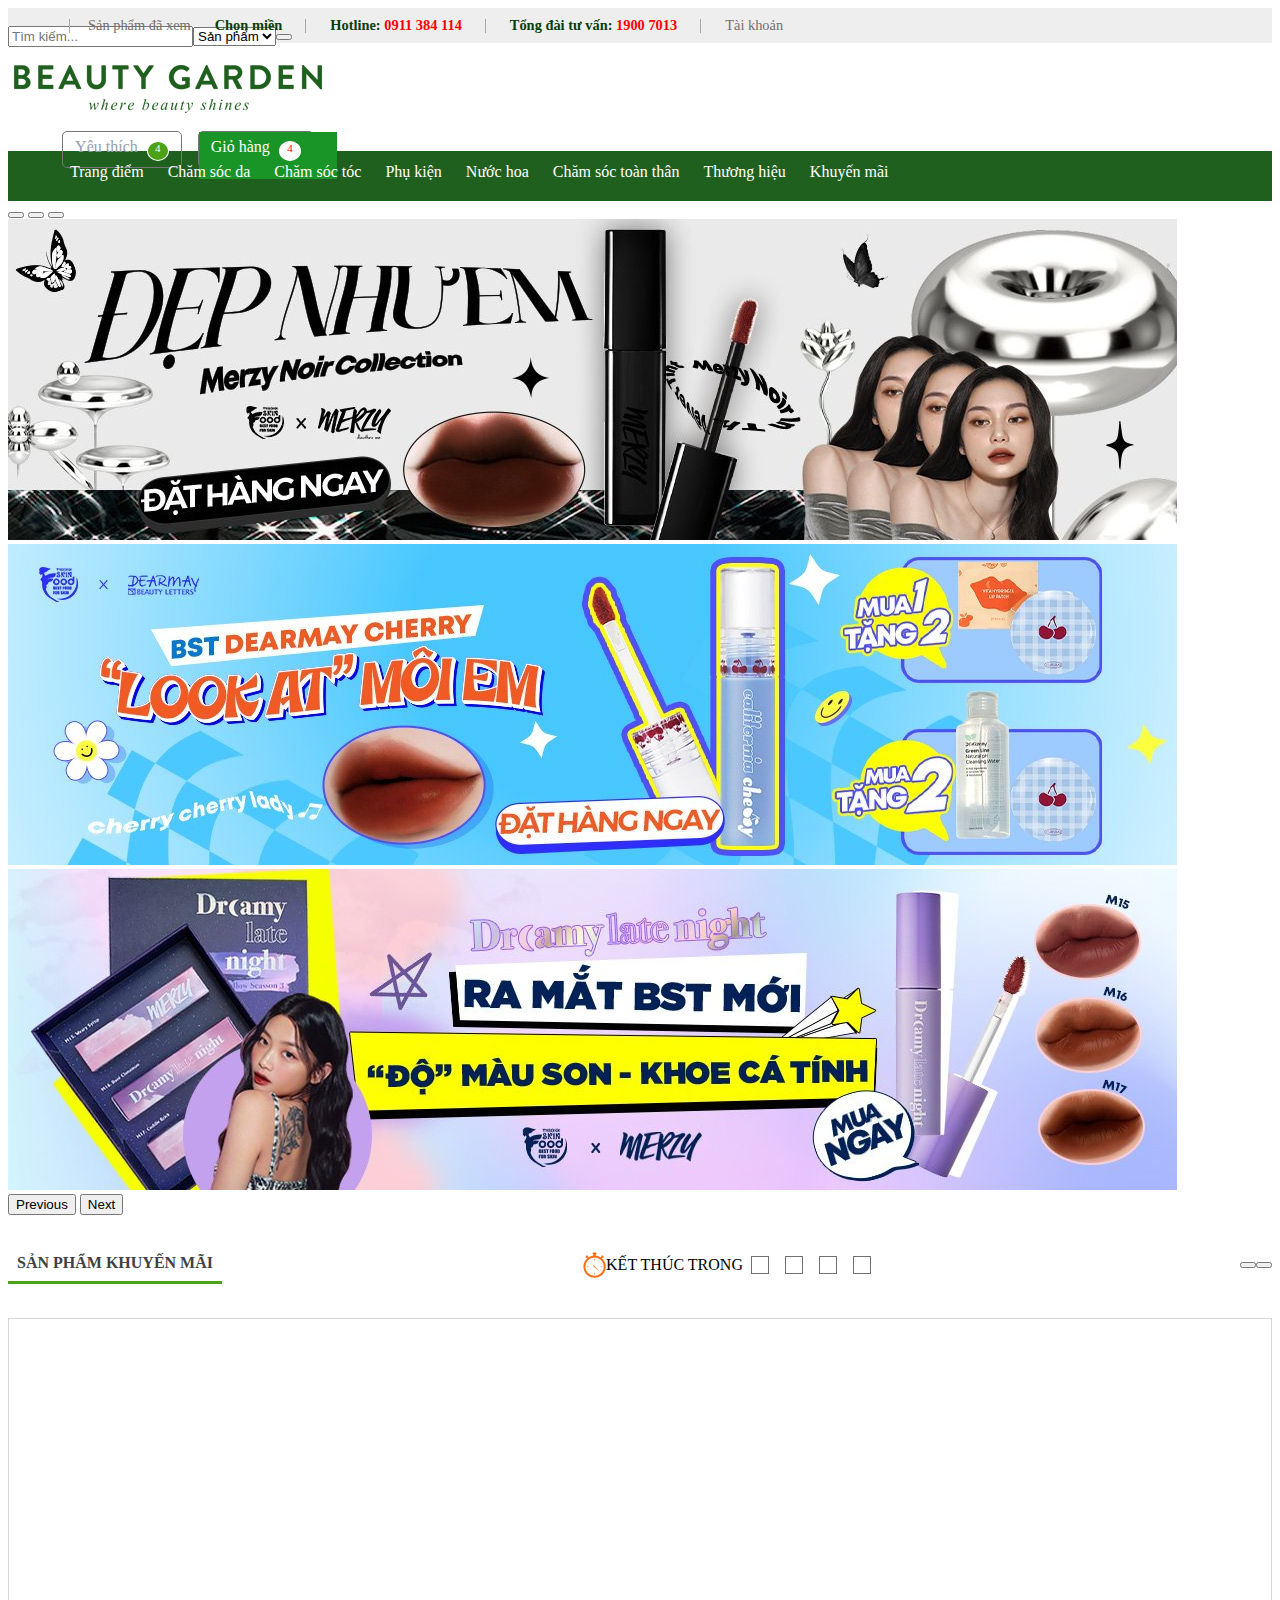
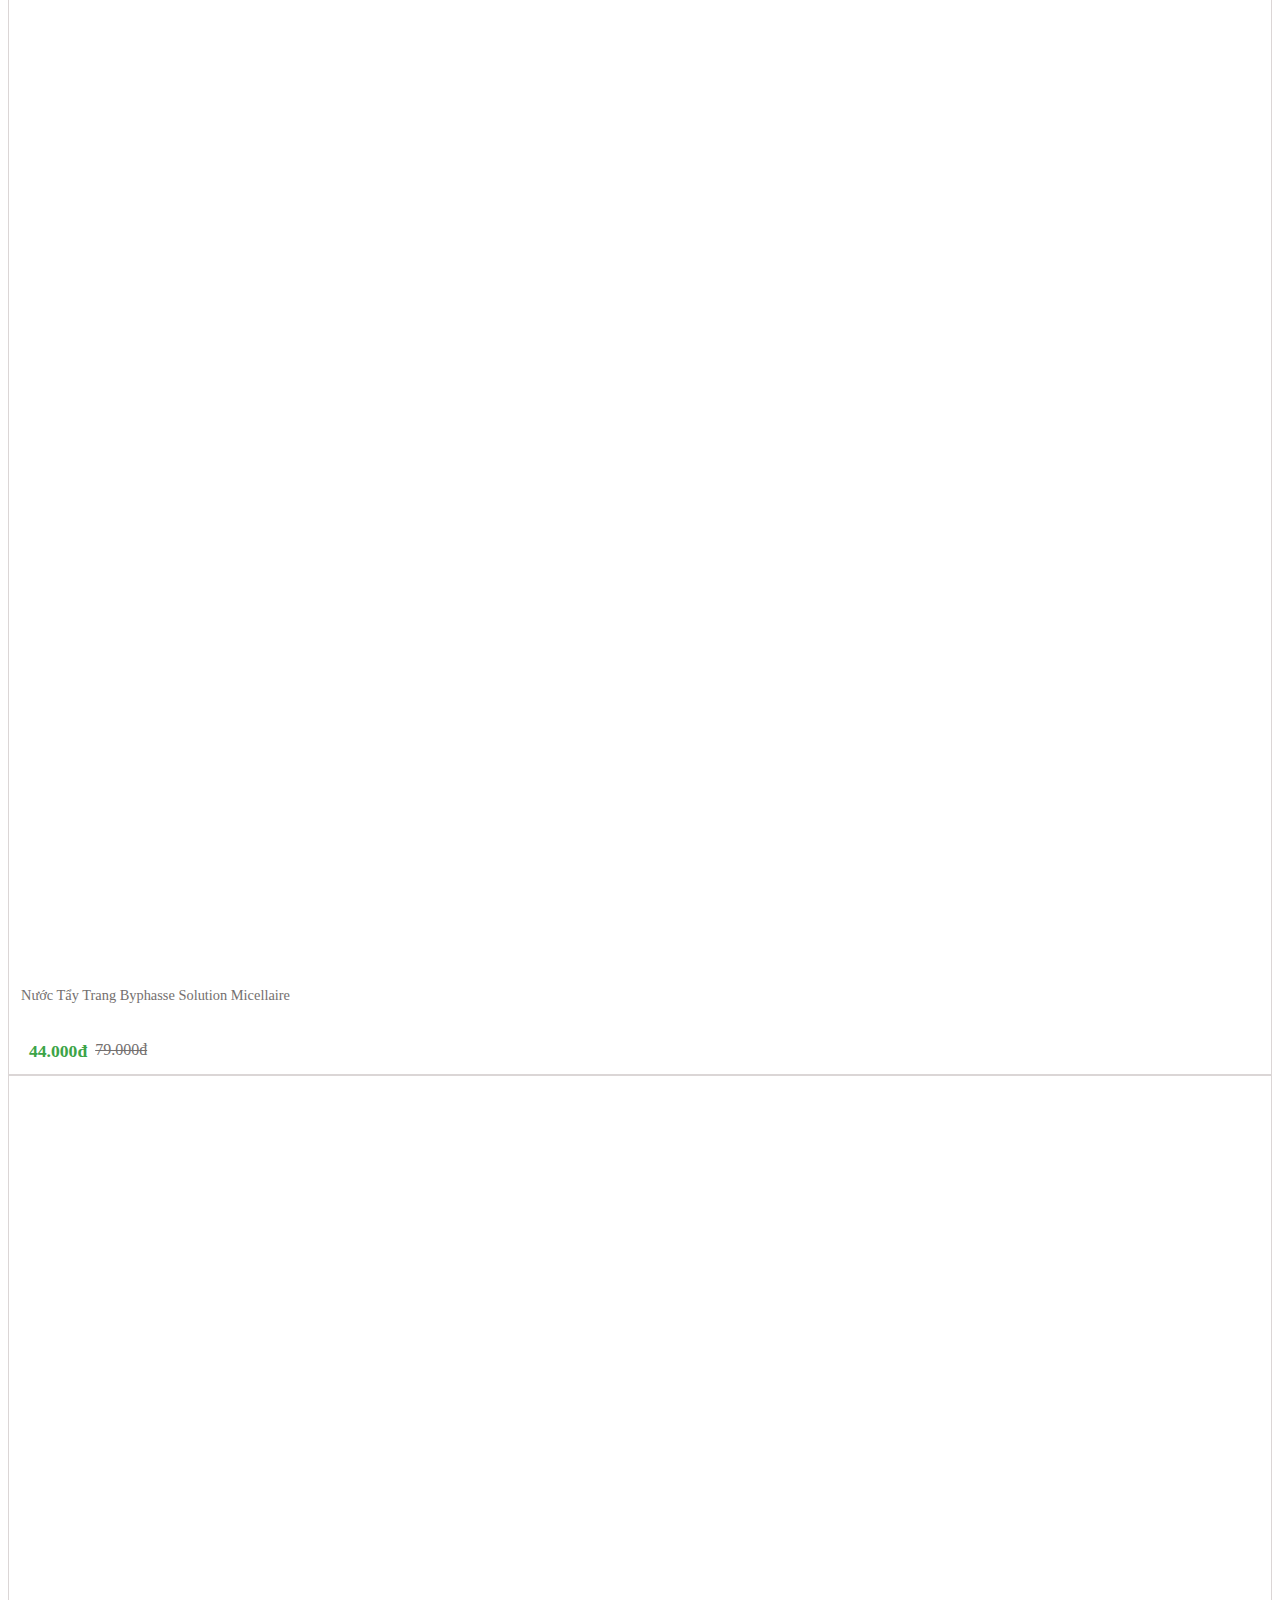
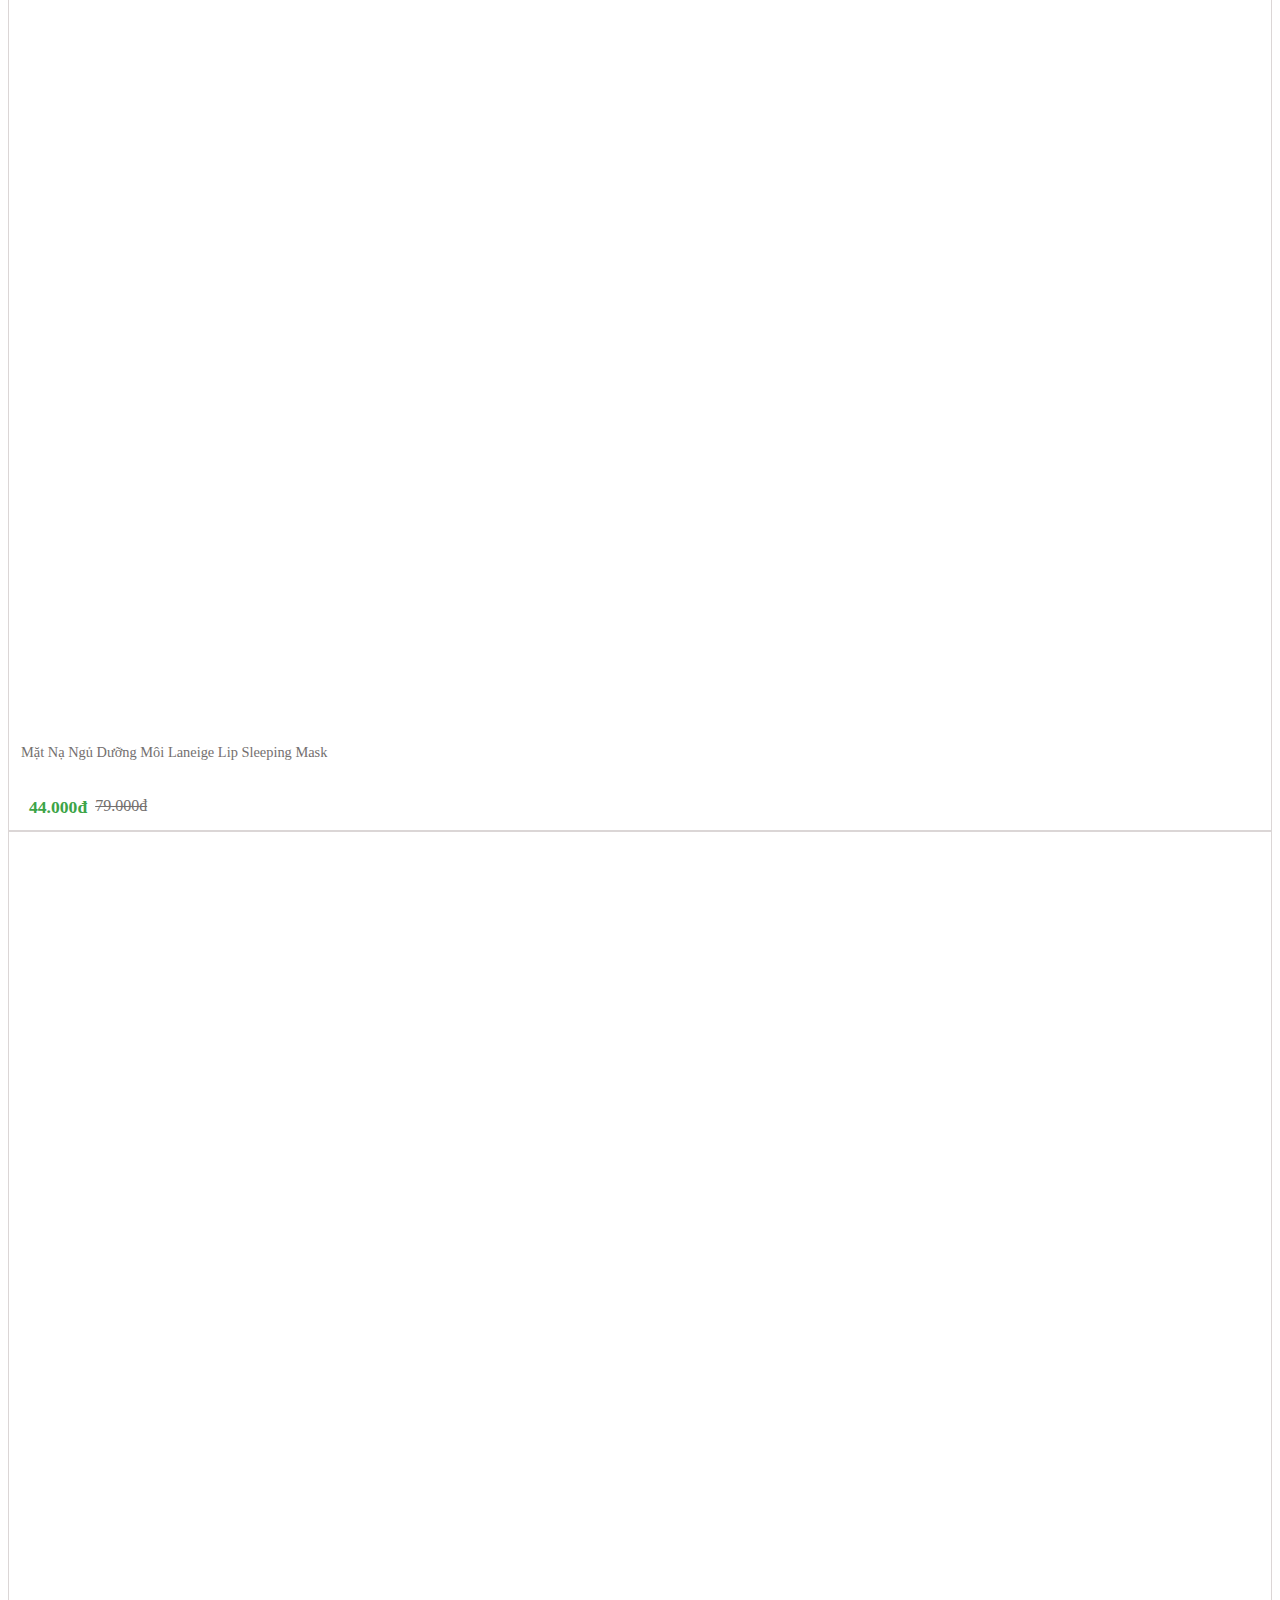
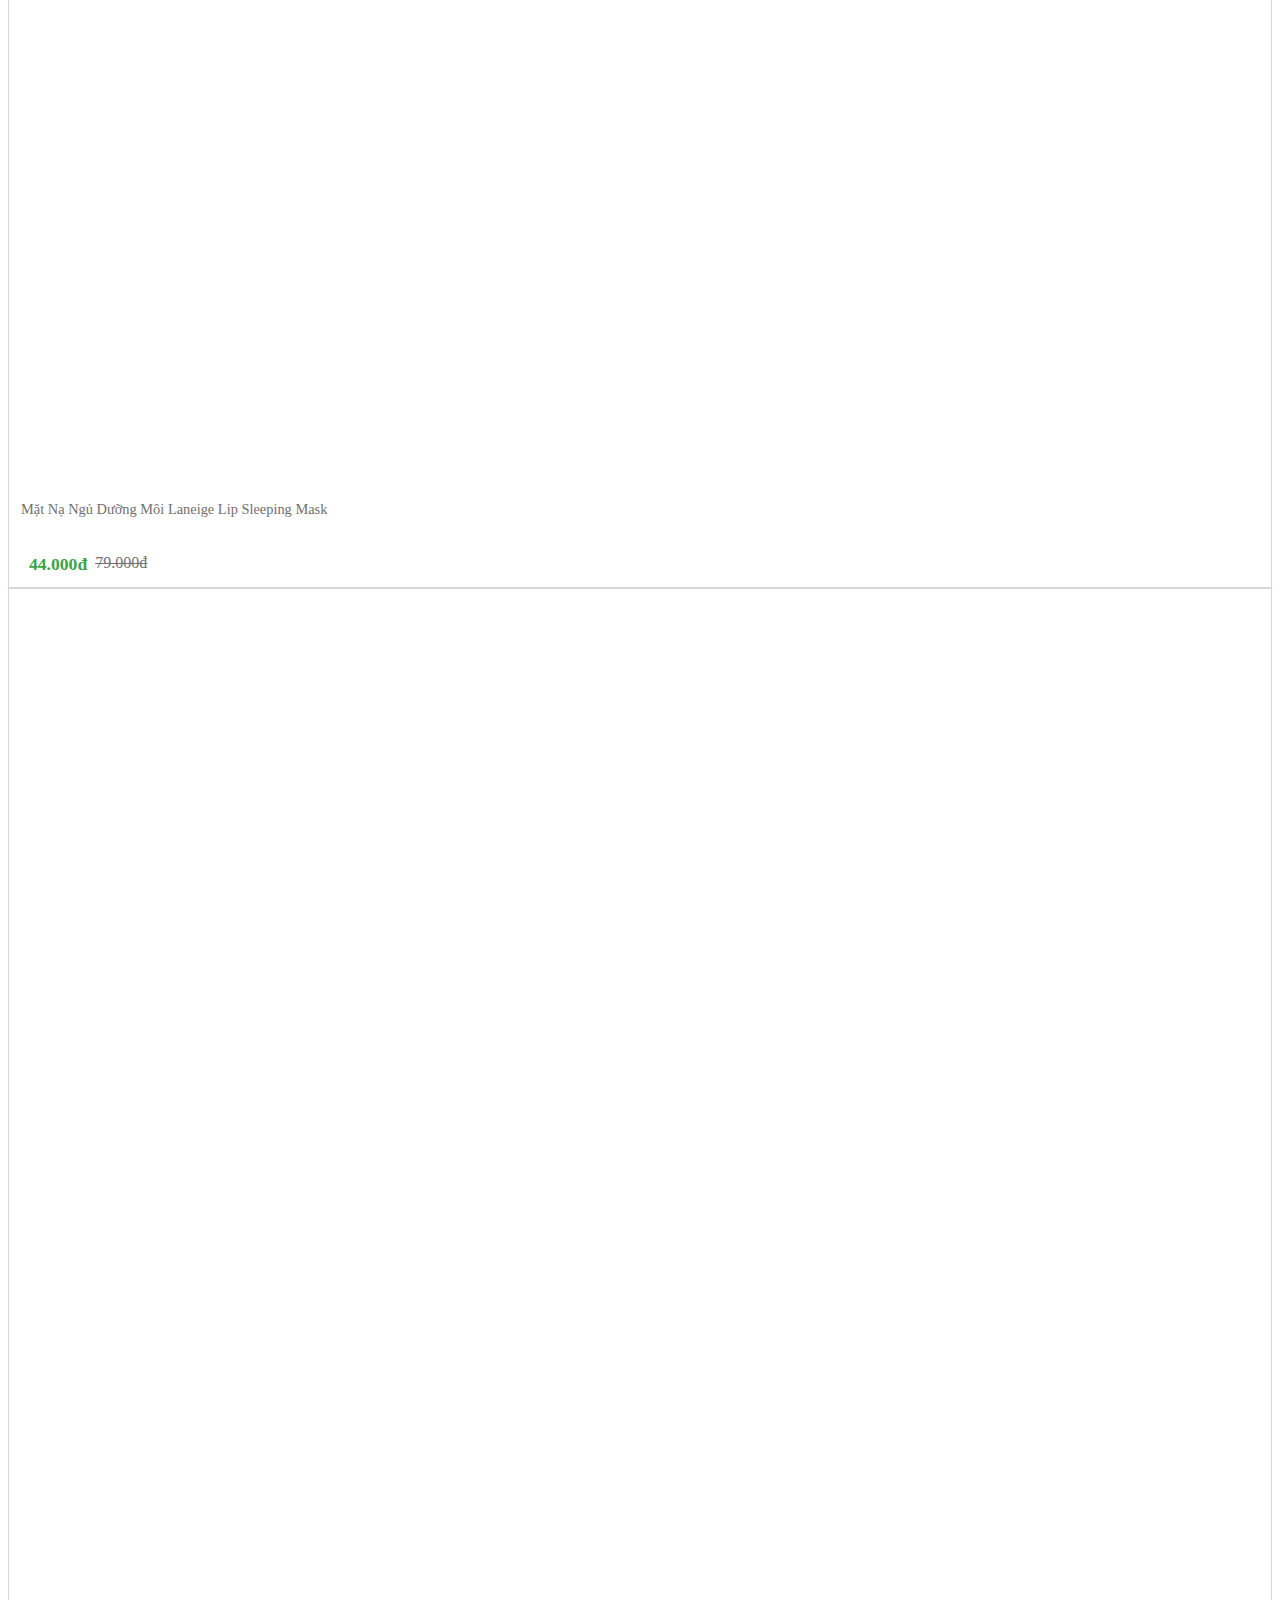
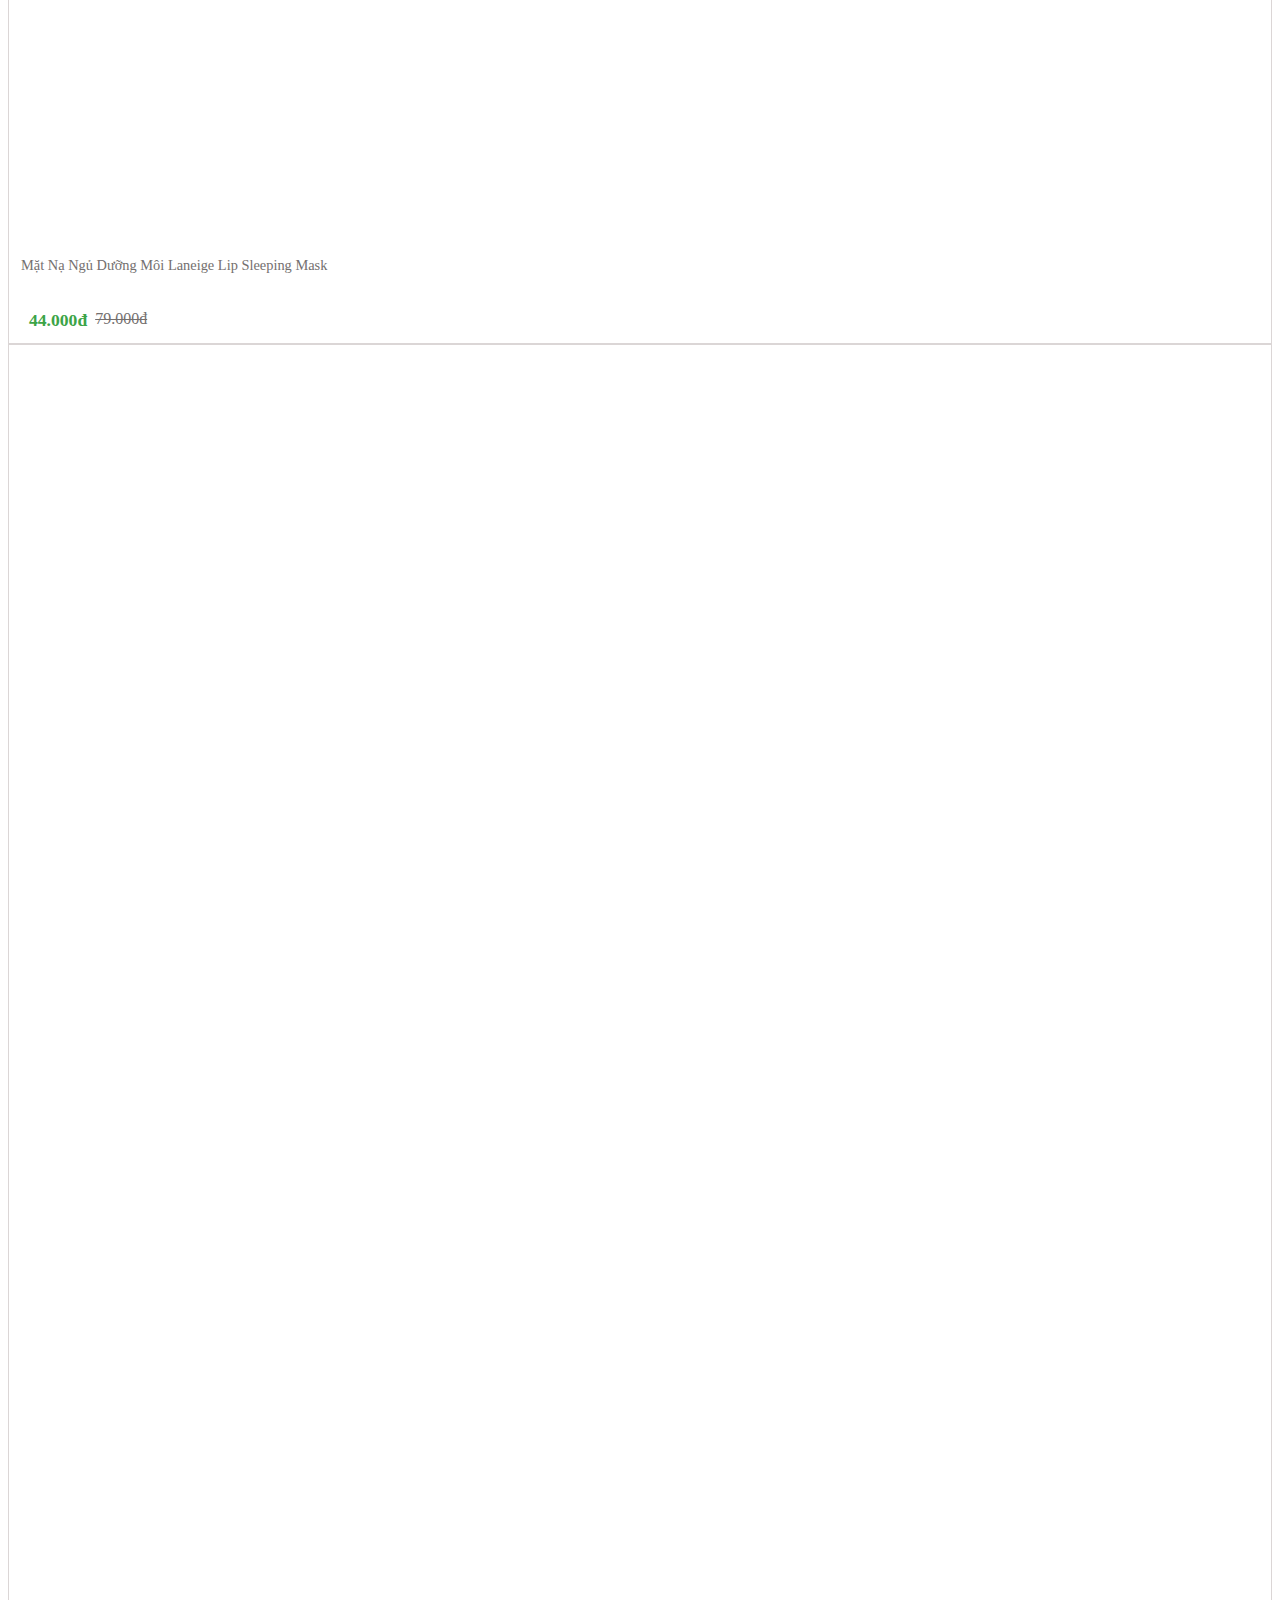
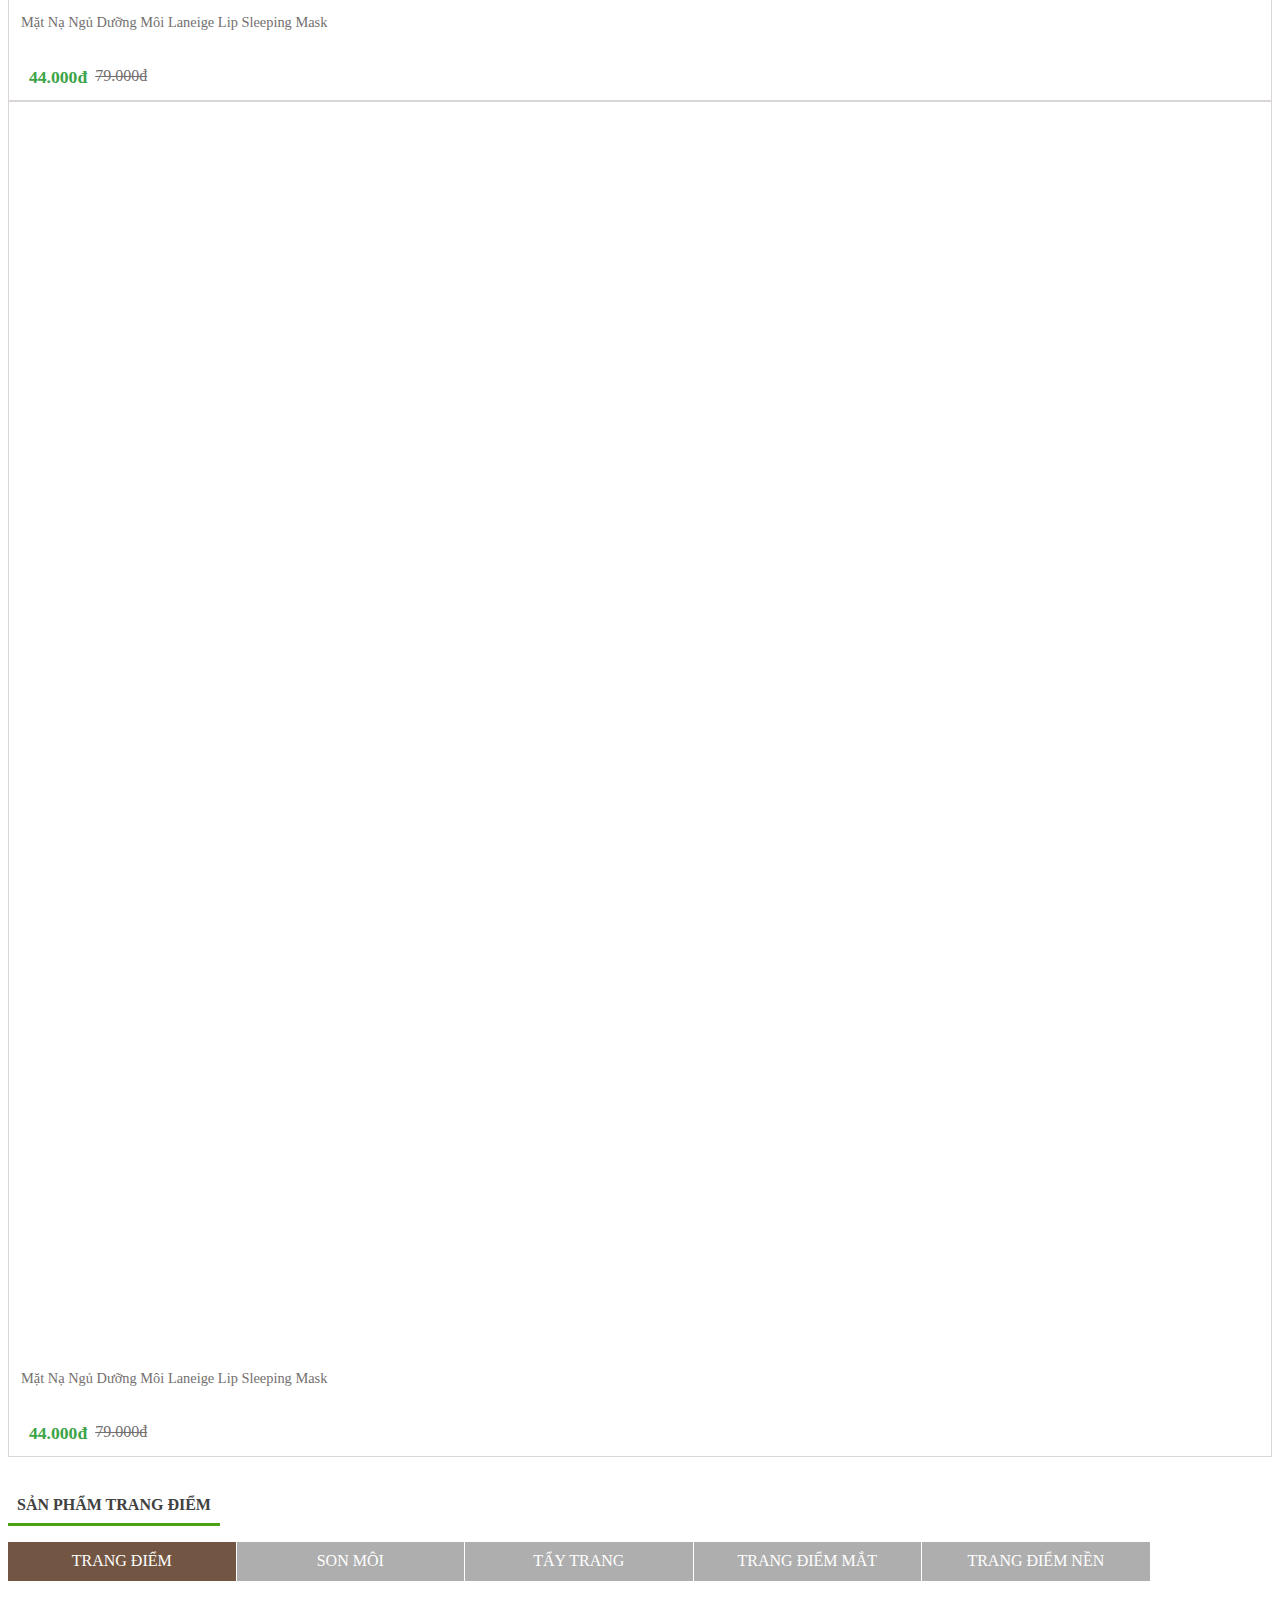
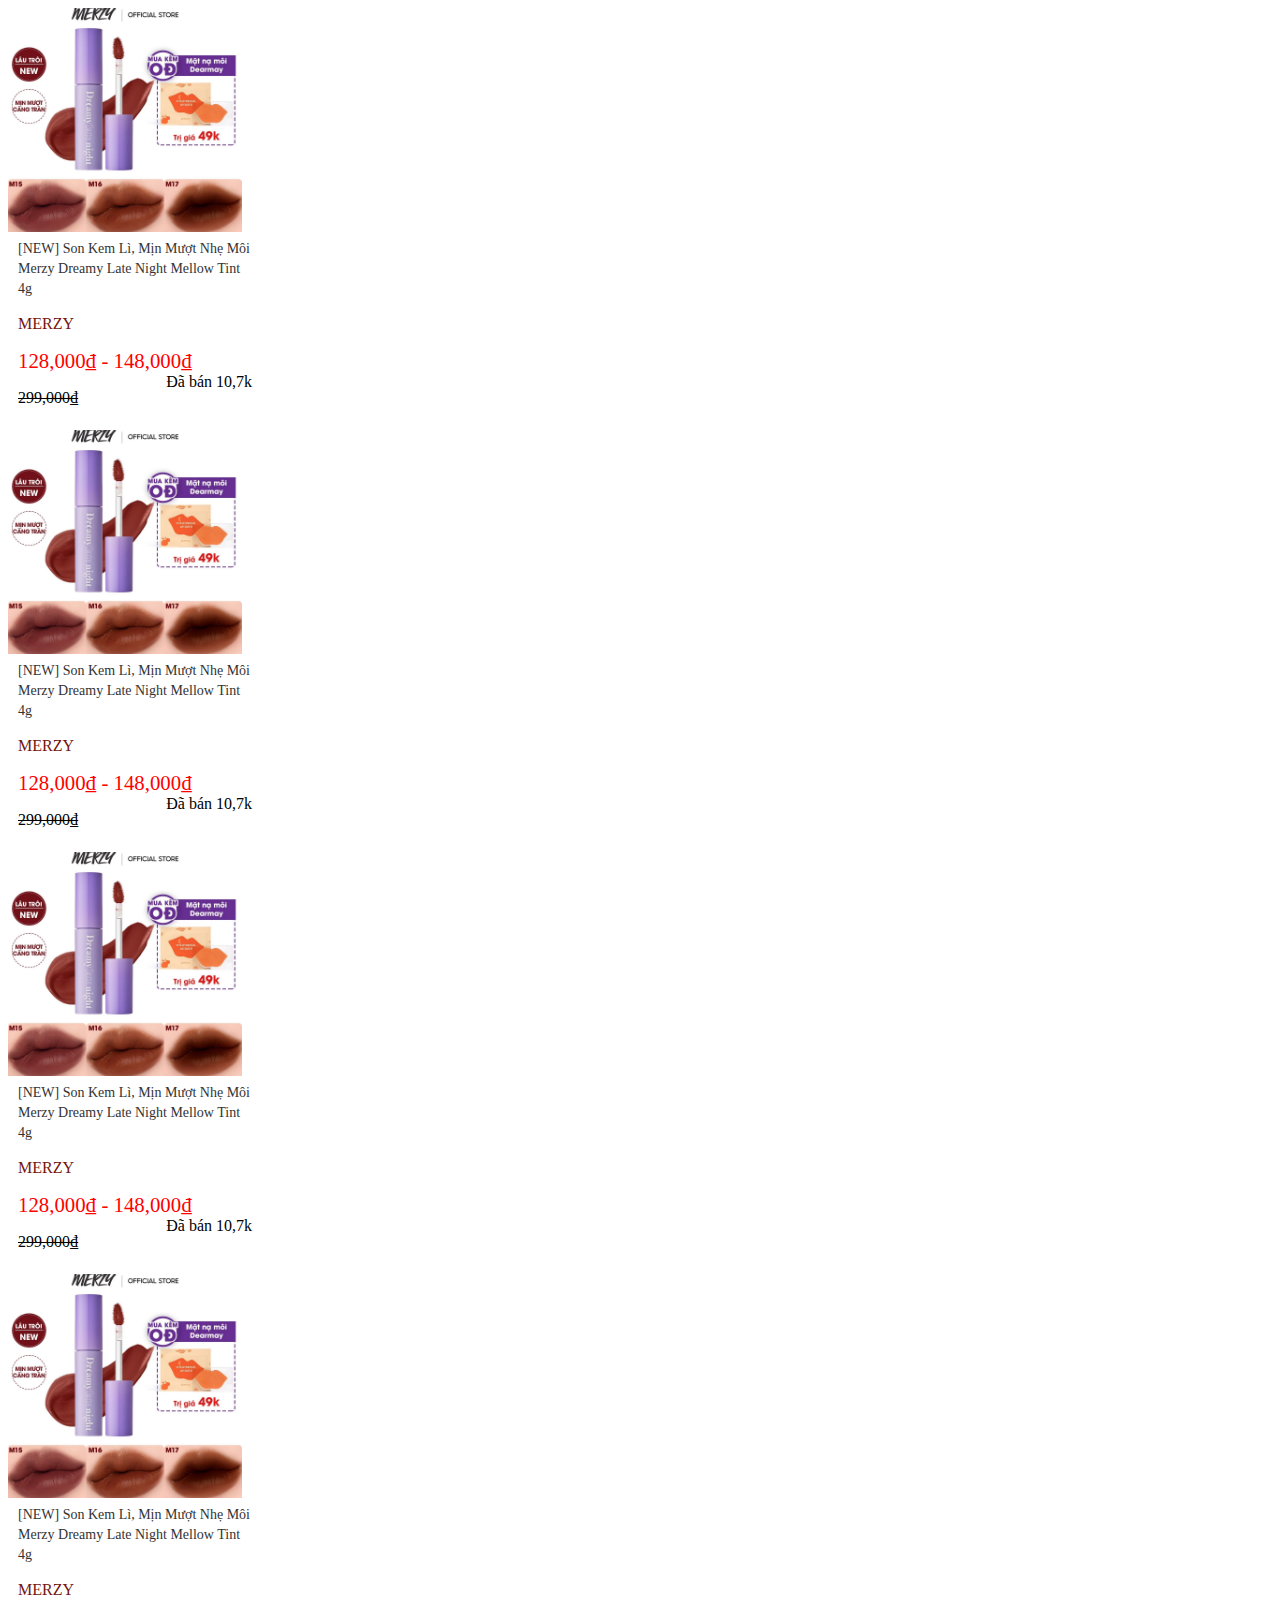
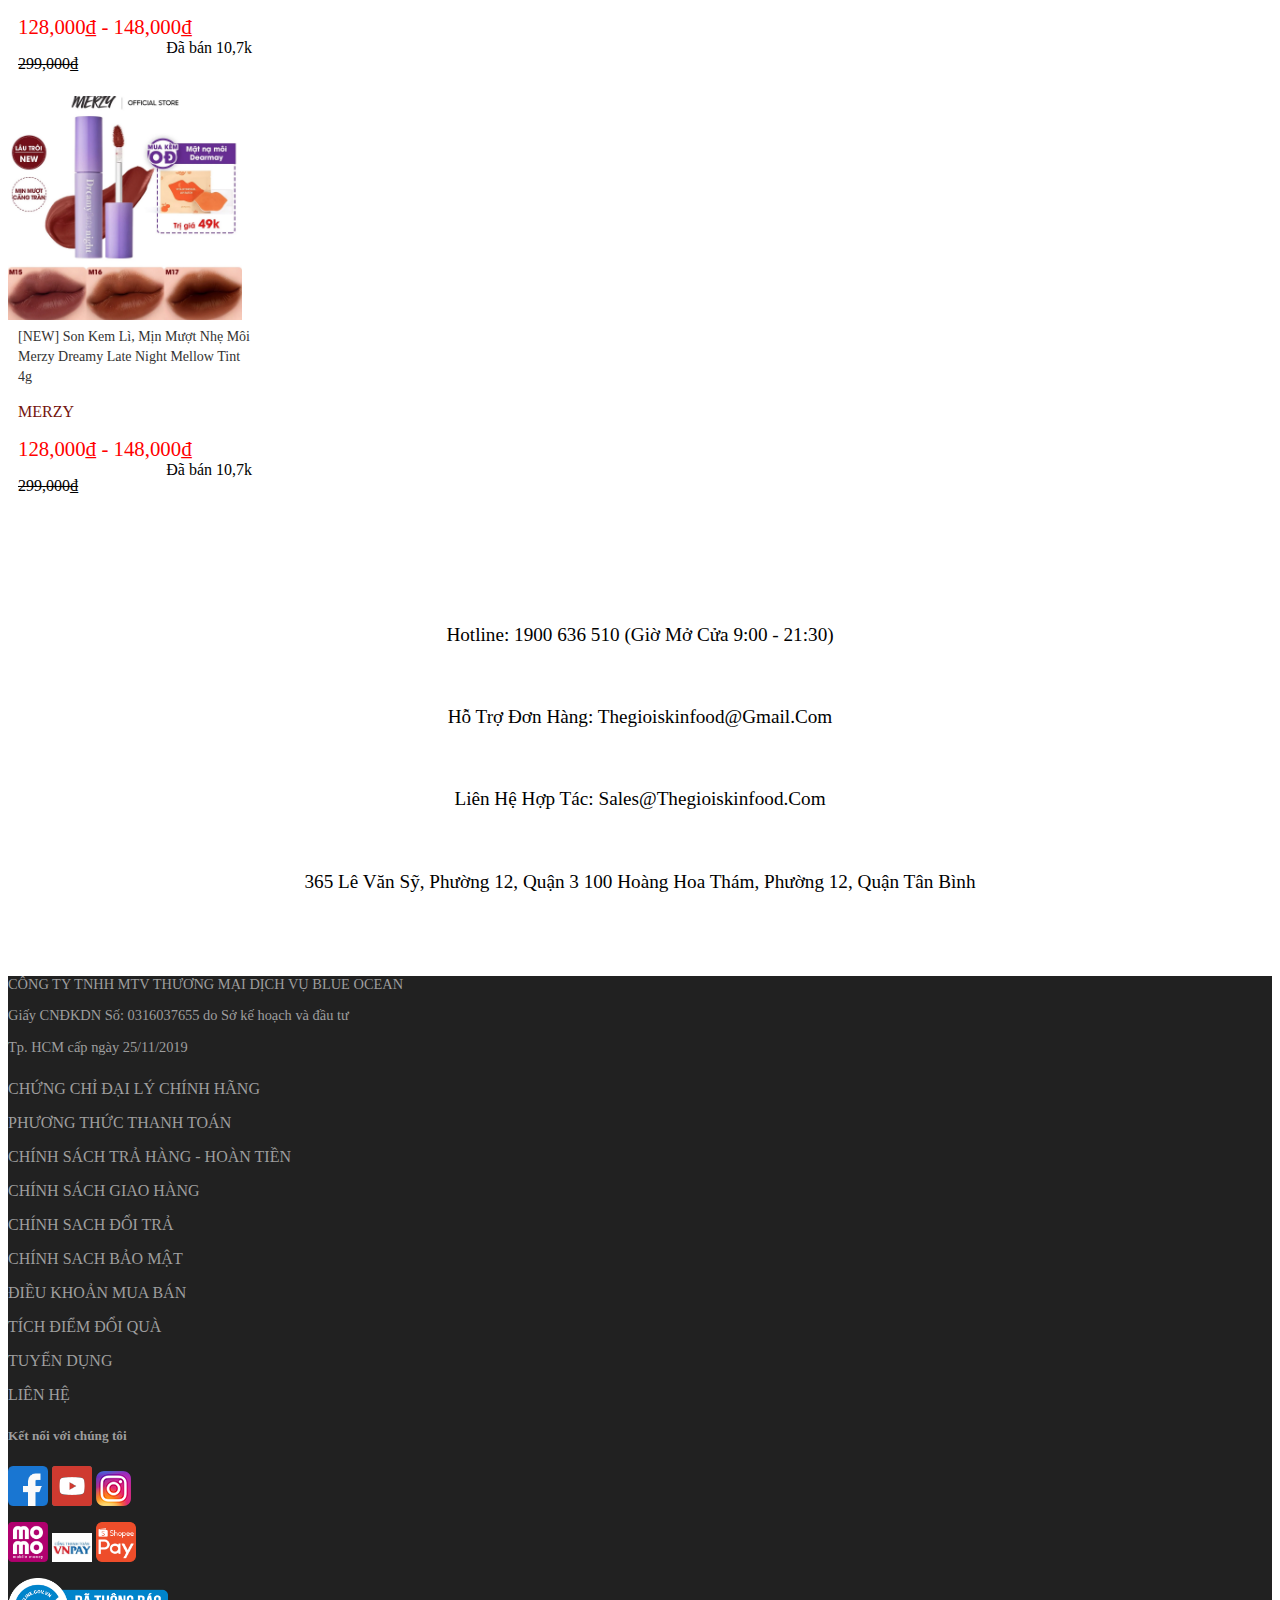
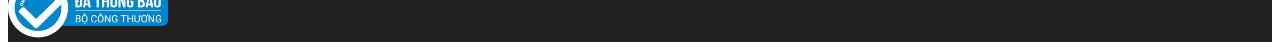
==== commit 0e5aa0ac: "upload" ====
--- a/index.html
+++ b/index.html
@@ -589,8 +589,168 @@
                     </div>
                 </div>
             </div>
+
+            <div class="product-norm">
+                <div class="product-norm__header">
+                    <div class="product-norm__tilte">
+                        <h4>SẢN PHẨM TRANG ĐIỂM</h4>
+                    </div>
+                </div>
+                <ul class="product-norm__nav">
+                    <li class="product-norm__active">
+                        <p>TRANG ĐIỂM</p>
+                    </li>
+                    <li>
+                        <p>SON MÔI</p>
+                    </li>
+                    <li>
+                        <p>TẨY TRANG</p>
+                    </li>
+                    <li>
+                        <p>TRANG ĐIỂM MẮT</p>
+                    </li>
+                    <li>
+                        <p>TRANG ĐIỂM NỀN</p>
+                    </li>
+                </ul>
+                <div class="product-norm__wrap">
+                    <div class="row row-cols-5">
+                        <div class="col">
+                            <div class="product-norm__items">
+                                <div class="product-norm__img">
+                                    <a href="#">
+                                        <img src="./img/mellow_38e3d52079954ae6a6dac1b8321c7fde_1024x1024.jpg" alt="">
+                                    </a>
+                                </div>
+                                <div class="product-norm__detail">
+                                    <h6>
+                                        <a href="#" class="product-norm__link">[NEW] Son Kem Lì, Mịn Mượt Nhẹ Môi Merzy Dreamy Late Night Mellow Tint 4g</a>
+                                    </h6>
+                                    <p class="product-norm__brand">
+                                        <a href="" class="product-norm__link--brand">MERZY</a>
+                                    </p>
+                                    <div class="product-norm__price">
+                                        <span class="product-norm__price--curr">
+                                            128,000₫ - 148,000₫
+                                        </span>
+                                        <div class="product-norm__quantity">
+                                            <p>299,000₫</p>
+                                            <span class="product-norm__quantity--selled">Đã bán 10,7k</span>
+                                        </div>
+                                    </div>
+                                </div>
+                            </div>
+                        </div>
+                        <div class="col">
+                            <div class="product-norm__items">
+                                <div class="product-norm__img">
+                                    <a href="#">
+                                        <img src="./img/mellow_38e3d52079954ae6a6dac1b8321c7fde_1024x1024.jpg" alt="">
+                                    </a>
+                                </div>
+                                <div class="product-norm__detail">
+                                    <h6>
+                                        <a href="#" class="product-norm__link">[NEW] Son Kem Lì, Mịn Mượt Nhẹ Môi Merzy Dreamy Late Night Mellow Tint 4g</a>
+                                    </h6>
+                                    <p class="product-norm__brand">
+                                        <a href="" class="product-norm__link--brand">MERZY</a>
+                                    </p>
+                                    <div class="product-norm__price">
+                                        <span class="product-norm__price--curr">
+                                            128,000₫ - 148,000₫
+                                        </span>
+                                        <div class="product-norm__quantity">
+                                            <p>299,000₫</p>
+                                            <span class="product-norm__quantity--selled">Đã bán 10,7k</span>
+                                        </div>
+                                    </div>
+                                </div>
+                            </div>
+                        </div>
+                        <div class="col">
+                            <div class="product-norm__items">
+                                <div class="product-norm__img">
+                                    <a href="#">
+                                        <img src="./img/mellow_38e3d52079954ae6a6dac1b8321c7fde_1024x1024.jpg" alt="">
+                                    </a>
+                                </div>
+                                <div class="product-norm__detail">
+                                    <h6>
+                                        <a href="#" class="product-norm__link">[NEW] Son Kem Lì, Mịn Mượt Nhẹ Môi Merzy Dreamy Late Night Mellow Tint 4g</a>
+                                    </h6>
+                                    <p class="product-norm__brand">
+                                        <a href="" class="product-norm__link--brand">MERZY</a>
+                                    </p>
+                                    <div class="product-norm__price">
+                                        <span class="product-norm__price--curr">
+                                            128,000₫ - 148,000₫
+                                        </span>
+                                        <div class="product-norm__quantity">
+                                            <p>299,000₫</p>
+                                            <span class="product-norm__quantity--selled">Đã bán 10,7k</span>
+                                        </div>
+                                    </div>
+                                </div>
+                            </div>
+                        </div>
+                        <div class="col">
+                            <div class="product-norm__items">
+                                <div class="product-norm__img">
+                                    <a href="#">
+                                        <img src="./img/mellow_38e3d52079954ae6a6dac1b8321c7fde_1024x1024.jpg" alt="">
+                                    </a>
+                                </div>
+                                <div class="product-norm__detail">
+                                    <h6>
+                                        <a href="#" class="product-norm__link">[NEW] Son Kem Lì, Mịn Mượt Nhẹ Môi Merzy Dreamy Late Night Mellow Tint 4g</a>
+                                    </h6>
+                                    <p class="product-norm__brand">
+                                        <a href="" class="product-norm__link--brand">MERZY</a>
+                                    </p>
+                                    <div class="product-norm__price">
+                                        <span class="product-norm__price--curr">
+                                            128,000₫ - 148,000₫
+                                        </span>
+                                        <div class="product-norm__quantity">
+                                            <p>299,000₫</p>
+                                            <span class="product-norm__quantity--selled">Đã bán 10,7k</span>
+                                        </div>
+                                    </div>
+                                </div>
+                            </div>
+                        </div>
+                        <div class="col">
+                            <div class="product-norm__items">
+                                <div class="product-norm__img">
+                                    <a href="#">
+                                        <img src="./img/mellow_38e3d52079954ae6a6dac1b8321c7fde_1024x1024.jpg" alt="">
+                                    </a>
+                                </div>
+                                <div class="product-norm__detail">
+                                    <h6>
+                                        <a href="#" class="product-norm__link">[NEW] Son Kem Lì, Mịn Mượt Nhẹ Môi Merzy Dreamy Late Night Mellow Tint 4g</a>
+                                    </h6>
+                                    <p class="product-norm__brand">
+                                        <a href="" class="product-norm__link--brand">MERZY</a>
+                                    </p>
+                                    <div class="product-norm__price">
+                                        <span class="product-norm__price--curr">
+                                            128,000₫ - 148,000₫
+                                        </span>
+                                        <div class="product-norm__quantity">
+                                            <p>299,000₫</p>
+                                            <span class="product-norm__quantity--selled">Đã bán 10,7k</span>
+                                        </div>
+                                    </div>
+                                </div>
+                            </div>
+                        </div>
+                    </div>
+                </div>
+            </div>
         </div>
     </div>
+    
     <!-- FOOTER -->
     <div class="footer-contact">
         <div class="container">
--- a/css/web.css
+++ b/css/web.css
@@ -361,26 +361,29 @@
 }
 
 /* PRODUCT */
-.product-sale {
-
-}
-
-.product-sale__header {
-    display: flex;
-    margin-top: 18px;
+.product {
+    margin-bottom: 24px;
+}
+
+.product-sale__header,
+.product-norm__header {
+    display: flex;
+    margin-top: 30px;
+    padding-bottom: 16px;
     align-items: center;
     justify-content: space-between;
-    border-bottom: 1px solid #74706f;
-
-}
-
-.product-sale__title {
+}
+
+.product-sale__title,
+.product-norm__tilte {
     padding: 9px;
     border-bottom: 3px solid #4ca215;
 }
 
-.product-sale__title h4{
+.product-sale__title h4,
+.product-norm__tilte h4{
     margin: 0;
+    color: #414141;
 }
 
 .product-sale__countdown {
@@ -432,15 +435,136 @@
     border-top-right-radius: 2px;
 }
 
-.product-sale__item p {
+.product-sale__item-name {
     font-size: .9rem;
+    font-weight:400;
     color: #74706f;
+    line-height: 1.6rem;
+    height: 3.2rem;
+    overflow: hidden;
     margin-bottom: 6px;
+    display: block;
+    display: -webkit-box;
+    -webkit-box-orient: vertical;
+    -webkit-line-clamp: 2;
 }
 
 .product-sale__item-price {
     display: flex;
     justify-content: flex-start;
+}
+
+.product-sale__item-price-curr {
+    font-size: 1.1rem;
+    font-weight: 700;
+    color: #3ca447;
+    padding: 0 8px;
+}
+
+.product-sale__item-price-old {
+    text-decoration: line-through;
+    color: #74706f;
+}
+
+/* PRODUCT NORMAL */
+.product-norm__nav {
+    width: 100%;
+    height: 42px;
+    padding: 0;
+    margin: 0;
+    list-style: none;
+    color: #fff;
+    margin-bottom: 24px;
+}
+
+.product-norm__nav li {
+    width: 18%;
+    float: left;
+    text-align: center;
+    background: #AEAEAE;
+    border-right: 1px solid #FFF;
+}
+
+.product-norm__nav li p {
+    margin: 0;
+    line-height: 2.4rem
+}
+
+.product-norm__active p{
+    background: #725643;
+}
+
+.product-norm__items {
+    width: 234px;
+    margin-right: 10px;
+}
+
+.product-norm__items:hover .product-norm__link {
+    color: #ff6d49;
+}
+
+.product-norm__img {
+    min-height: 224px;
+    max-height: 100%;
+    height: 224px;
+    overflow: hidden;
+    display: flex;
+    align-items: center;
+}
+
+.product-norm__img a {
+    display: block;
+    margin: 0 auto;
+    text-decoration: none;
+}
+
+.product-norm__img a img {
+    max-width: 100%;
+}
+
+.product-norm__detail {
+    width: 100%;
+    text-align: left;
+    padding: 7px 10px;
+    border-top: none;
+    border-left: none;
+    border-bottom: none;
+}
+
+.product-norm__detail h6 {
+    font-weight: 400;
+    font-size: 14px;
+    margin: 0 0 6px;
+}
+
+.product-norm__link {
+    height: 62px;
+    overflow: hidden;
+    line-height: 20px;
+    text-decoration: none;
+    color: #333;
+    transition: color 1s ease-out 100ms;
+}
+
+.product-norm__link--brand {
+    text-decoration: none;
+    color: #74140d;
+}
+
+.product-norm__price--curr {
+    color: #ff0000;
+    font-weight: 500;
+    font-size: 1.3rem;
+    white-space: nowrap;
+}
+
+.product-norm__quantity {
+    display: flex;
+    justify-content: space-between;
+}
+
+.product-norm__quantity p {
+    text-decoration: line-through;
 }
  
 /* FOOTER */
@@ -524,6 +648,10 @@
 }
 
 /* CRUMB */
+.view-pro {
+    margin-bottom: 24px;
+}
+
 .crumb {
     margin-top: 16px;
     font-size: 18px;
@@ -536,17 +664,38 @@
 /* IMG PRODUCT */
 
 .view-img__pro-main {
-    width: 100%;
-    padding: 24px;
+    width: 360px;
+    height: 375px;
+    padding: 20px;
     margin-bottom: 24px;
     background-color: #fff;
     border: 1px solid #b9b9b9;
-    text-align: center;
-}
-
-.view-img__pro-main img {
-    width: 300px;
-    height: 320px;
+    overflow: hidden;
+    position: relative;
+}
+
+.img-main {
+    display: block;
+    object-fit: contain;
+    max-width: unset;
+    max-height: 100%;
+    cursor: zoom-in;
+    max-width: 100%;
+    position: relative;
+    top: 50%;
+    left: 50%;
+    width: 100%;
+    height: auto;
+    transform: translate(-50%, -50%)
+}
+
+.img-cover {
+    width: 100%;
+    height: 100%;
+    position: absolute;
+    top: 0;
+    left: 0;
+    z-index: 1;
 }
 
 .view-img__list {
@@ -619,6 +768,7 @@
 .old-price {
     font-size: .9rem;
     margin-right: 8px;
+    text-decoration: line-through;
 }
 
 .percent-sale {
@@ -636,4 +786,156 @@
     padding: 18px 0;
     border-top: 1px solid #b4b4b4;
     border-bottom: 1px solid #b4b4b4;
+}
+
+.option-view {
+    margin-top: 16px;
+}
+
+.choose-color,
+.choose-quantity {
+    display: flex;
+    align-items: center;
+    margin: 8px 0;
+}
+
+.choose-color span,
+.choose-quantity span {
+    display: block;
+    margin: 0 12px;
+    width: 100px;
+}
+
+.option-color,
+.option-quantity {
+    display: flex;
+    margin: 0 8px;
+}
+
+.option-color__pro {
+    position: relative;
+    background-color: #fff;
+    outline: 0;
+    min-width: 6rem;
+    min-height: 2.125rem;
+    margin: 0 8px;
+    border-radius: 2px;
+    border: 1px solid rgba(0,0,0,.09);
+}
+
+.option-color__pro:hover {
+    border: 1px solid #1f601f;
+}
+
+.option-color-selected {
+    border: 1px solid #1f601f;
+}
+
+.choose-quantity {
+    display: flex;
+}
+
+.btn-quantity {
+    width: 25px;
+    border: 1px solid #9e9e9e;
+    background-color: #fff;
+}
+
+.product-quantity {
+    width: 50px;
+    text-align: center;
+    border-left: none;
+    border-right: none;
+    border-top: 1px solid #9e9e9e;
+    border-bottom: 1px solid #9e9e9e;
+}
+
+.product-quantity:focus {
+    outline: none;
+    padding: 0;
+}
+
+.option-add__cart {
+    display: block;
+    background-color: #093e09;
+    color: #fff;
+    border: 1px solid #ccc;
+    padding: 4px 8px;
+    margin-left: 12px;
+}
+
+/* CART */
+.cart {
+    background-color: #f5f5f5;
+    padding-bottom: 24px;
+}
+
+.cart-menu {
+    padding: 10px 6px;
+    width: 100%;
+    margin-bottom: 24px;
+    background-color: #fff;
+    box-shadow: 1px 1px 4px rgba(0, 0, 0, .4);
+}
+
+.menu-product,
+.menu-product__price,
+.menu-product__quan,
+.menu-product__allprice,
+.menu-product_remove {
+    line-height: 30px;
+    font-size: 1.1rem;
+    font-weight: 600;
+    padding-left: 6px;
+}
+
+.cart-plus {
+    padding: 12px;
+    margin-bottom: 12px;
+    border: 1px solid #ccc;
+    background-color: #fff;
+}
+
+.cart-plus__item {
+    align-items: center;
+}
+
+.cart-desc {
+    width: 100%;
+    height: 80px;
+    display: flex;
+    align-items: center;
+}
+
+.form-check {
+    width: 40px;
+    padding: 0 8px;
+    display: flex;
+    align-items: center;
+    justify-content: center;
+}
+
+.cart-info {
+    display: flex;
+    text-decoration: none;
+}
+
+.cart-info__img img{
+    width: 80px;
+    height: 80px;
+}
+
+.cart-info__text {
+    width: 250px;
+    padding: 0 8px;
+}
+
+.cart-info__color {
+    font-size: 1rem;
+    padding: 0 16px;
+}
+
+.cart-info__total-price,
+.cart-info__delete {
+    text-align: center;
 }